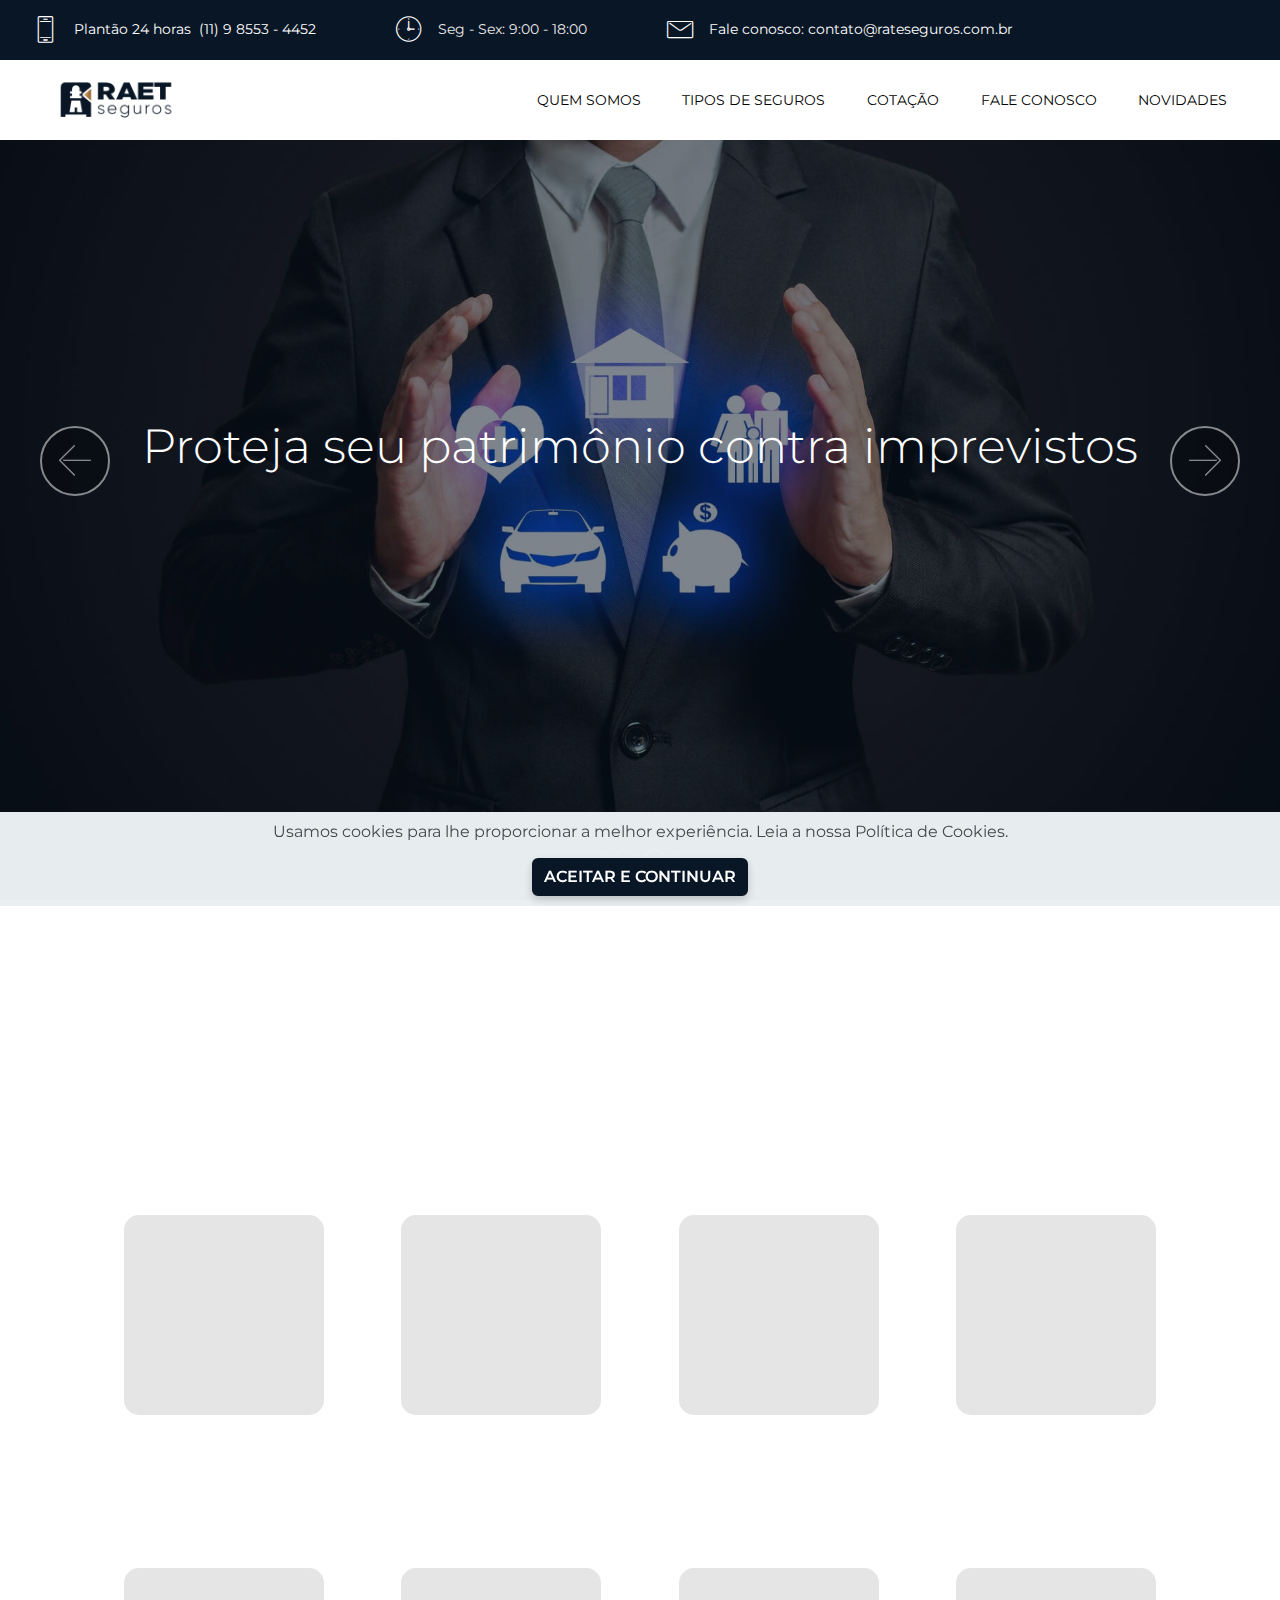
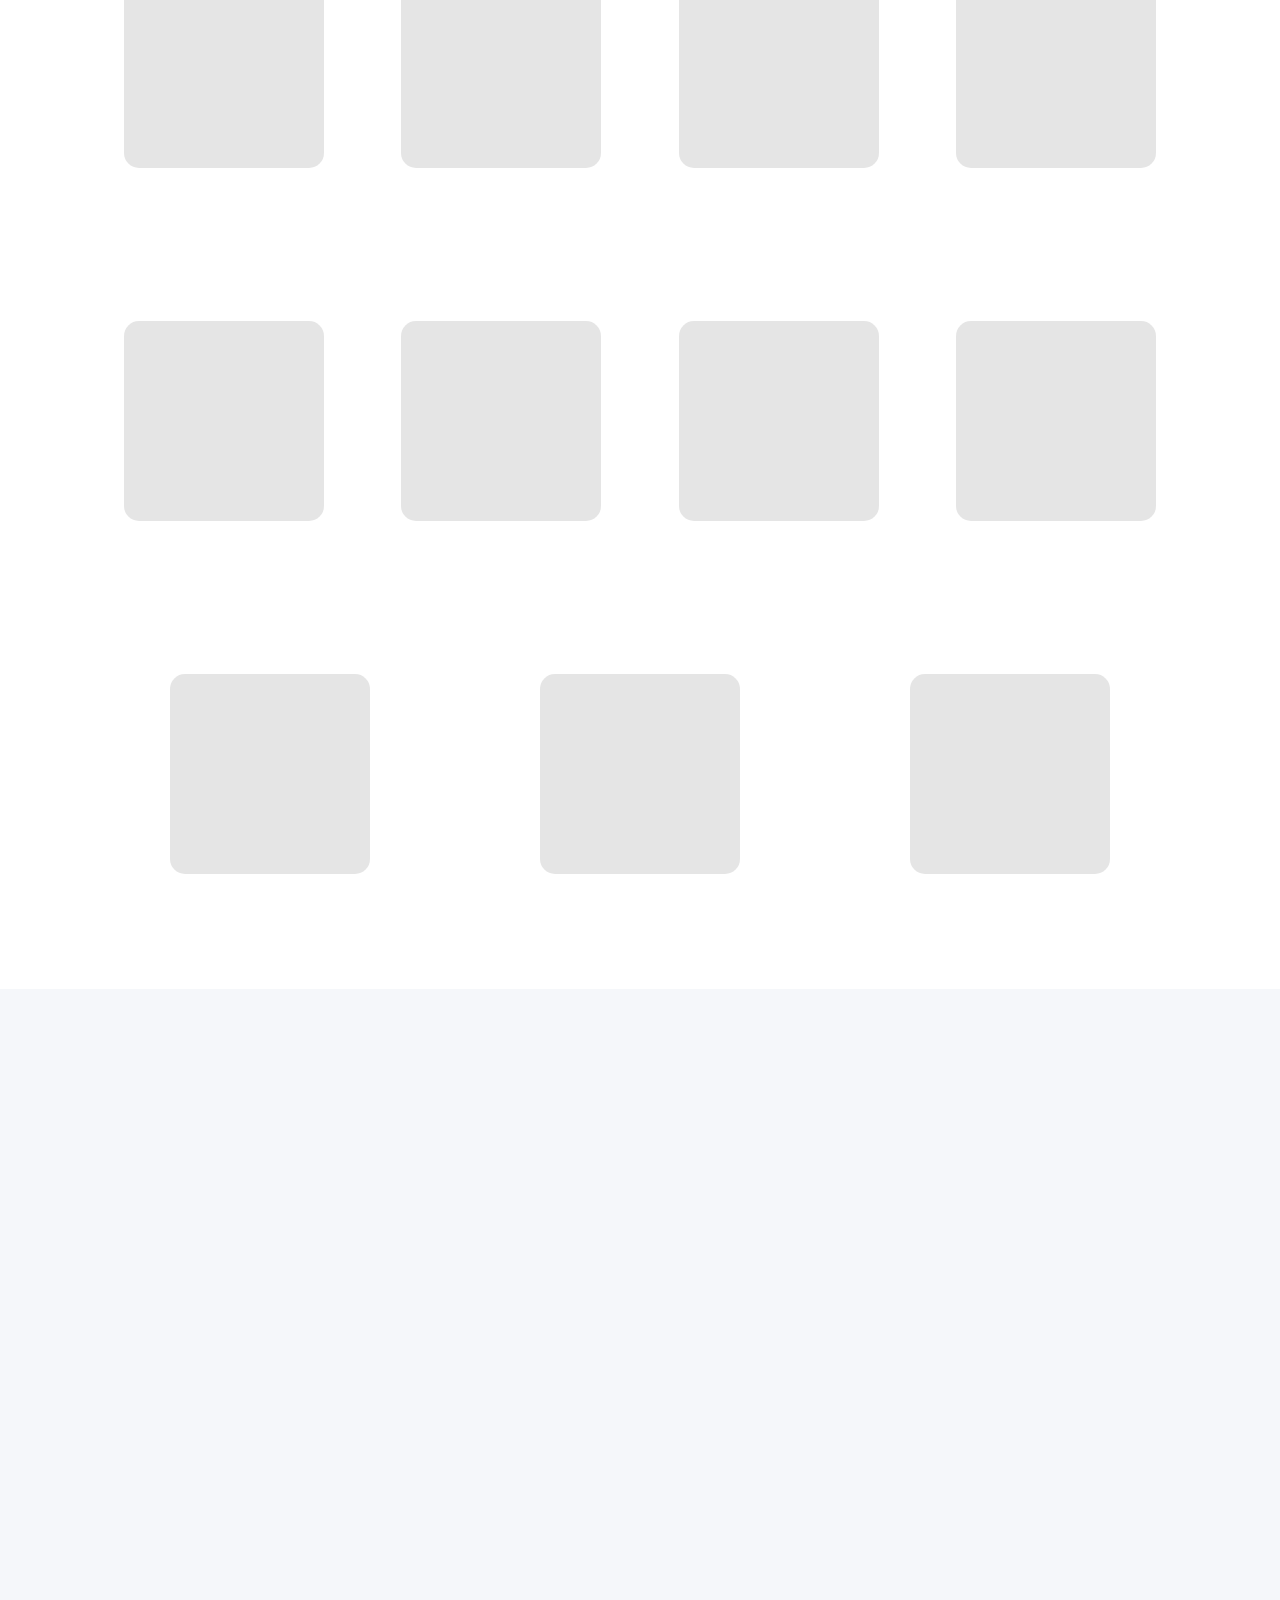
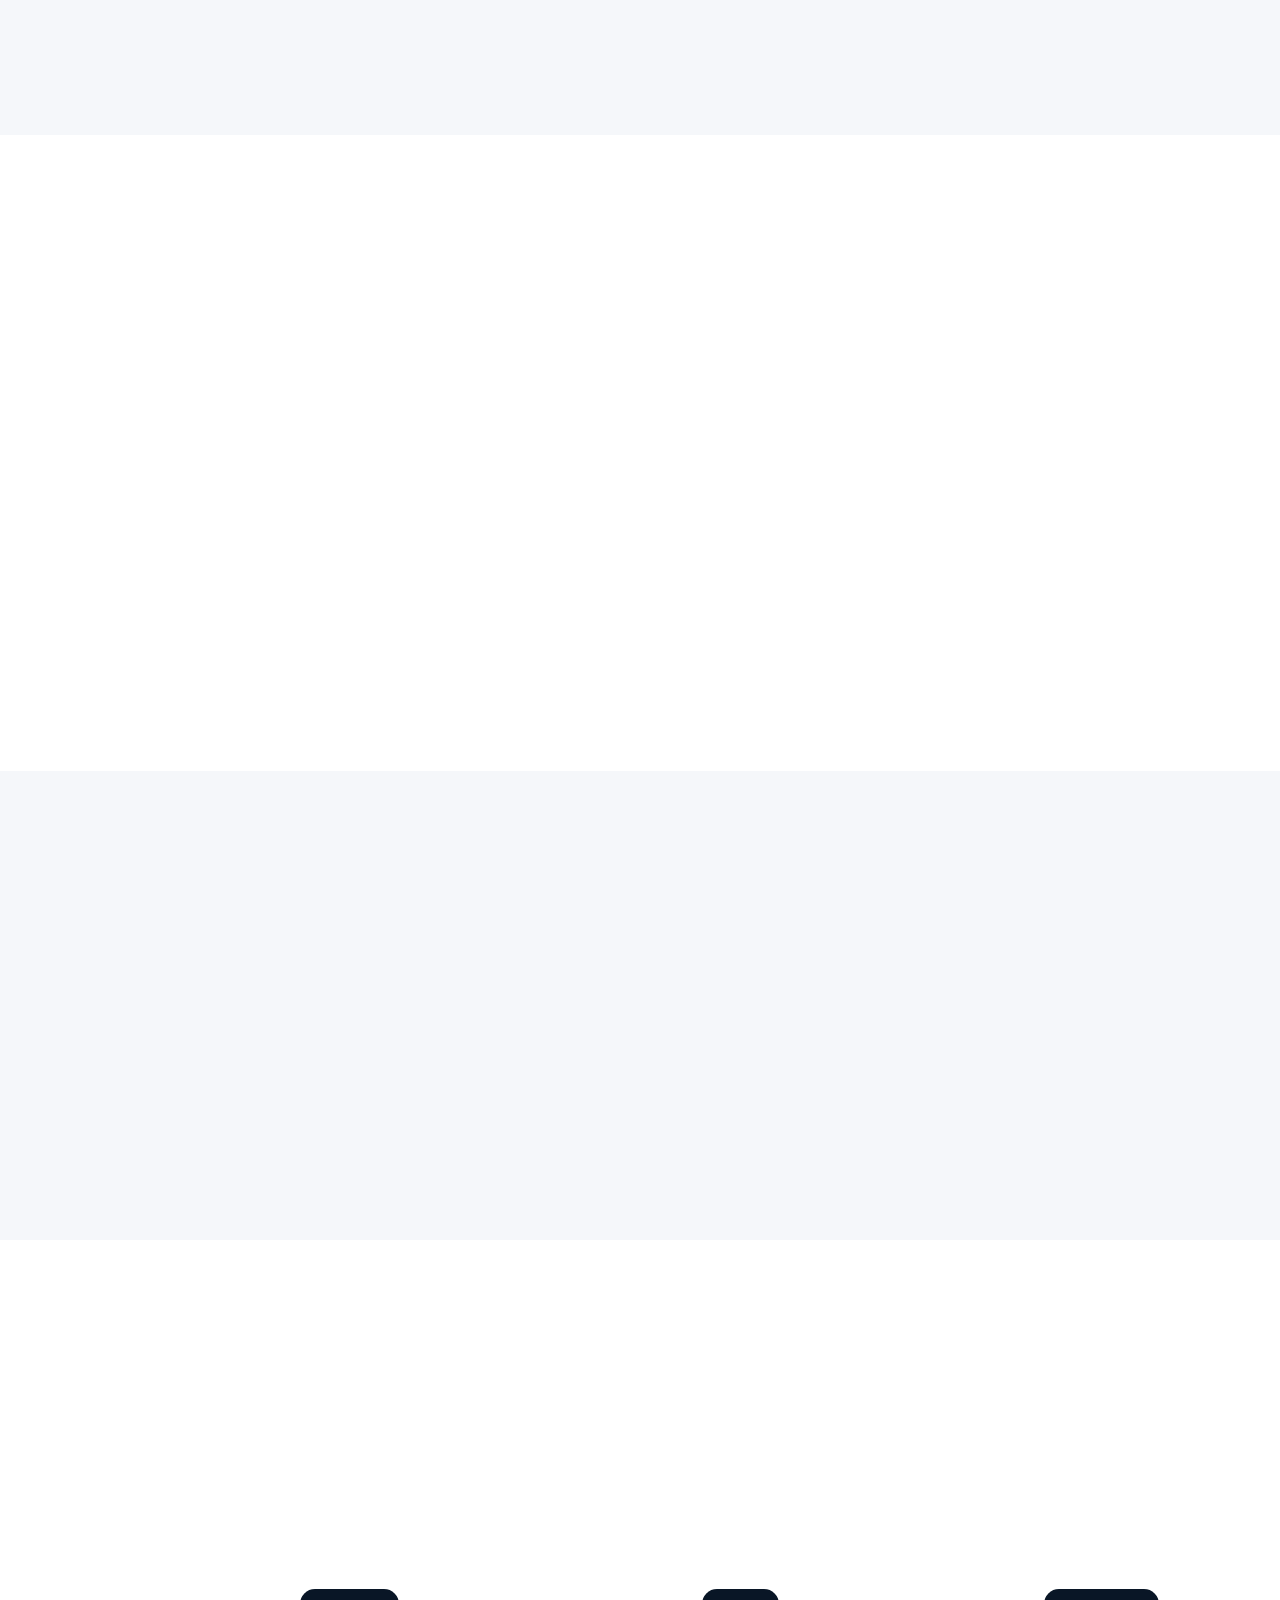
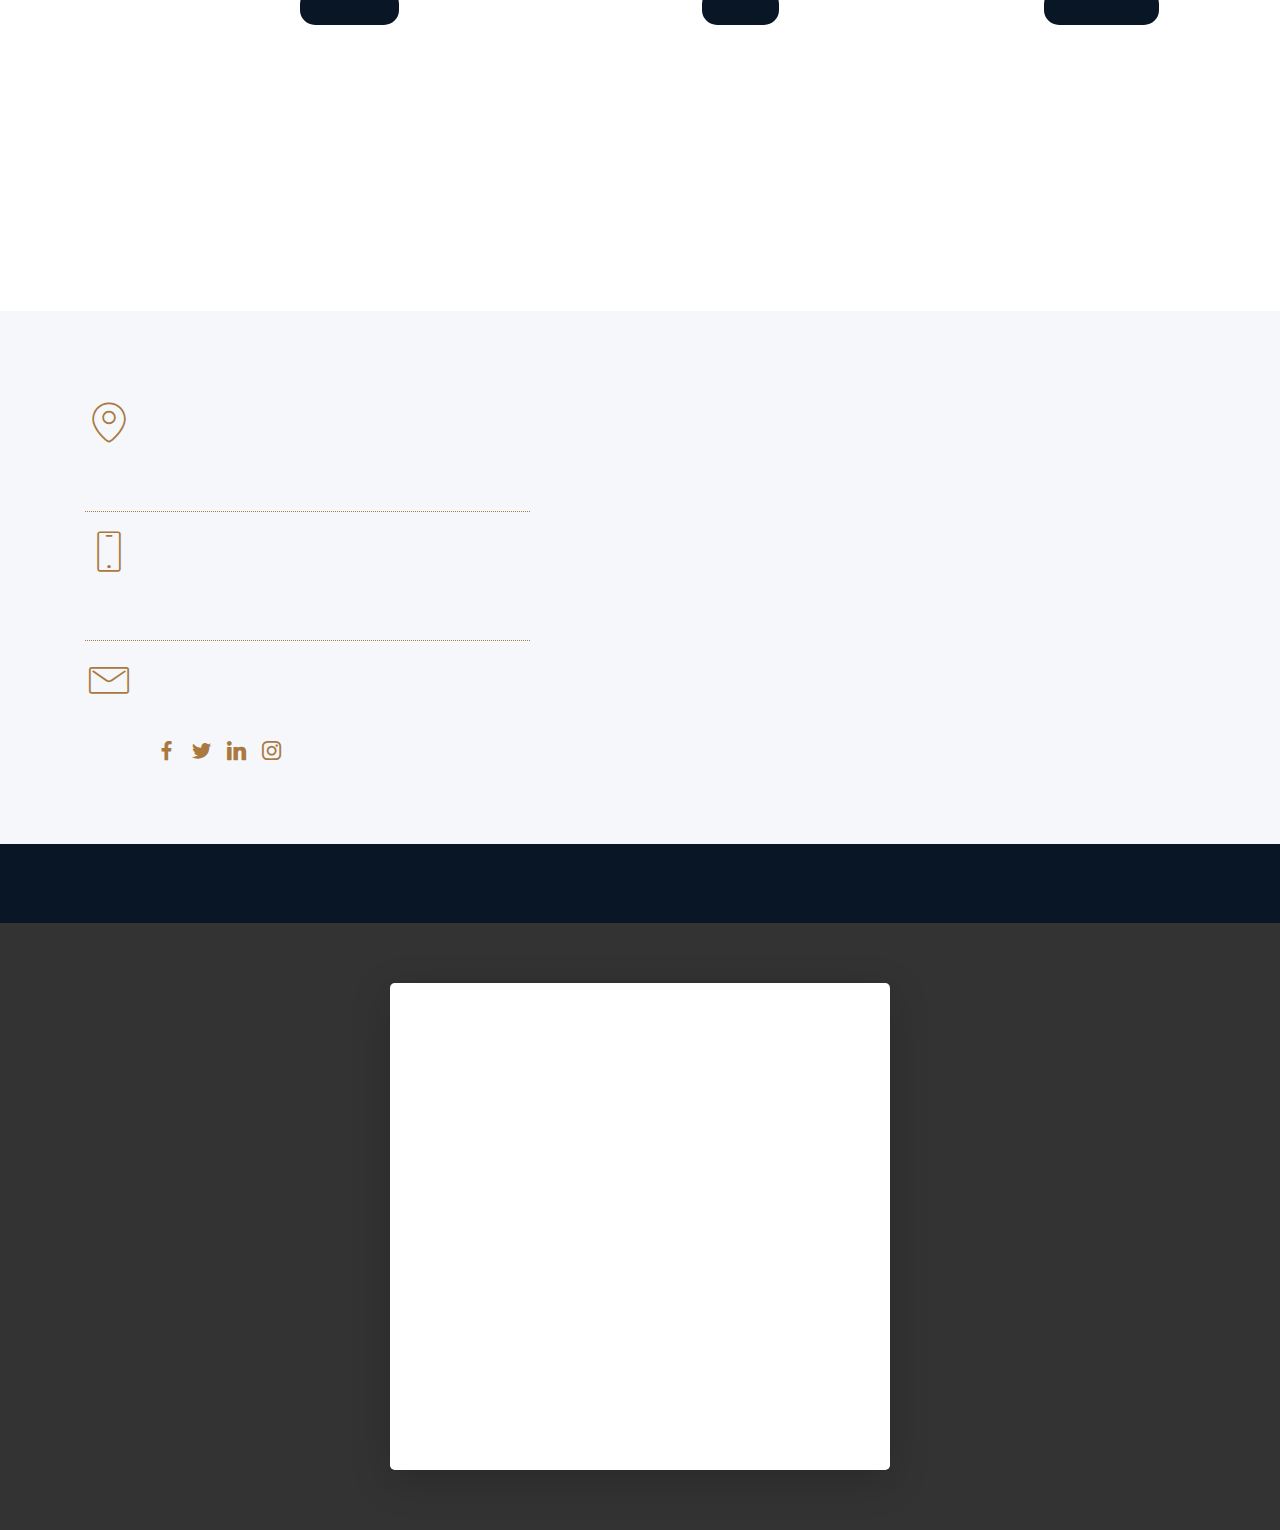
==== index.html @ 2725e14b "create github pages" ====
<!DOCTYPE html>
<html  lang="pt_br">
<head>
  
  <meta charset="UTF-8">
  <meta http-equiv="X-UA-Compatible" content="IE=edge">
  
  <meta name="viewport" content="width=device-width, initial-scale=1, minimum-scale=1">
  <link rel="shortcut icon" href="assets/images/mbr-favicon.png" type="image/x-icon">
  <meta name="description" content="">
  
  
  <title>Home</title>
  <link rel="stylesheet" href="assets/web/assets/mobirise-icons2/mobirise2.css">
  <link rel="stylesheet" href="assets/web/assets/mobirise-icons/mobirise-icons.css">
  <link rel="stylesheet" href="assets/tether/tether.min.css">
  <link rel="stylesheet" href="assets/bootstrap/css/bootstrap.min.css">
  <link rel="stylesheet" href="assets/bootstrap/css/bootstrap-grid.min.css">
  <link rel="stylesheet" href="assets/bootstrap/css/bootstrap-reboot.min.css">
  <link rel="stylesheet" href="assets/web/assets/gdpr-plugin/gdpr-styles.css">
  <link rel="stylesheet" href="assets/animatecss/animate.min.css">
  <link rel="stylesheet" href="assets/formstyler/jquery.formstyler.css">
  <link rel="stylesheet" href="assets/formstyler/jquery.formstyler.theme.css">
  <link rel="stylesheet" href="assets/datepicker/jquery.datetimepicker.min.css">
  <link rel="stylesheet" href="assets/dropdown/css/style.css">
  <link rel="stylesheet" href="assets/socicon/css/styles.css">
  <link rel="stylesheet" href="assets/theme/css/style.css">
  <link rel="preload" href="https://fonts.googleapis.com/css?family=Montserrat:100,100i,200,200i,300,300i,400,400i,500,500i,600,600i,700,700i,800,800i,900,900i&display=swap" as="style" onload="this.onload=null;this.rel='stylesheet'">
  <noscript><link rel="stylesheet" href="https://fonts.googleapis.com/css?family=Montserrat:100,100i,200,200i,300,300i,400,400i,500,500i,600,600i,700,700i,800,800i,900,900i&display=swap"></noscript>
  <link rel="preload" as="style" href="assets/mobirise/css/mbr-additional.css"><link rel="stylesheet" href="assets/mobirise/css/mbr-additional.css" type="text/css">
  
  
  
  <style>
.cid-sv4l3yLL0l .card-img img {
    border-radius: 0px !important;
}
.cid-sv4l3yLL0l .card-img {
    background: url(https://www.portoseguro.com.br/NovoInstitucional/static_files/images/campanha-home-institucional/ico-ticket-ok.png) no-repeat 170px 10px rgba(204,204, 204, 0.5);
border-radius: 15px;
}
.cid-sv4IBp9JXp .card-img {
    background: url(https://www.portoseguro.com.br/NovoInstitucional/static_files/images/campanha-home-institucional/ico-ticket-ok.png) no-repeat 170px 10px rgba(204,204, 204, 0.5);
border-radius: 15px;
}
.cid-sv4IC03Inm .card-img{    background: url(https://www.portoseguro.com.br/NovoInstitucional/static_files/images/campanha-home-institucional/ico-ticket-ok.png) no-repeat 170px 10px rgba(204,204, 204, 0.5);
border-radius: 15px;}
.cid-sv4ICDjbbZ .card-img{    background: url(https://www.portoseguro.com.br/NovoInstitucional/static_files/images/campanha-home-institucional/ico-ticket-ok.png) no-repeat 170px 10px rgba(204,204, 204, 0.5);
border-radius: 15px;}
</style>
</head>
<body>
  
  <section class="extMenu2 menu cid-sv3IZfareM" once="menu" id="extMenu2-g">

    

    <nav class="navbar navbar-dropdown align-items-center navbar-fixed-top navbar-toggleable-sm">
        <div class="menu-content-top">



            <div class="menu-content-right">
                <div class="info-widget">
                    <span class="widget-icon mbr-iconfont mbri-mobile2" style="color: rgb(255, 255, 255); fill: rgb(255, 255, 255);"></span>
                    <div class="widget-content display-4">
                        <p class="widget-title mbr-fonts-style display-4"><a href="https://wa.me/5511985534452" class="text-white">Plantão 24 horas&nbsp; (11) 9 8553 - 4452</a></p>
                    </div>
                </div>
                <div class="info-widget">
                    <span class="widget-icon mbr-iconfont mbri-clock" style="color: rgb(255, 255, 255); fill: rgb(255, 255, 255);"></span>
                    <div class="widget-content display-4">
                        <p class="widget-title mbr-fonts-style display-4">Seg - Sex: 9:00 - 18:00</p>
                    </div>
                </div>
                <div class="info-widget">
                    <span class="widget-icon mbr-iconfont mbri-letter" style="color: rgb(255, 255, 255); fill: rgb(255, 255, 255);"></span>
                    <div class="widget-content mbr-fonts-style">
                        <p class="widget-title display-4"><a href="mailto:contato@rateseguros.com.br" class="text-white">Fale conosco: contato@rateseguros.com.br</a></p>
                    </div>
                </div>

                











            </div>
        </div>
        <div class="menu-bottom">


            <div class="menu-logo">
                <div class="navbar-brand">
                    <span class="navbar-logo">
                        <a href="index.html">
                            <img src="assets/images/logo-horizontal-150x80-128x68.png" alt="RAET" style="height: 4rem;">
                        </a>
                    </span>
                    
                </div>
            </div>



            <div class="collapse navbar-collapse" id="navbarSupportedContent">
                <ul class="navbar-nav nav-dropdown js-float-line nav-right" data-app-modern-menu="true"><li class="nav-item">
                        <a class="nav-link link mbr-black text-black text-primary display-4" href="index.html#header4-3">
                            QUEM SOMOS</a>
                    </li>
                    <li class="nav-item">
                        <a class="nav-link link mbr-black text-black text-primary display-4" href="index.html#title1-3" aria-expanded="false">TIPOS DE SEGUROS</a>
                        
                    </li>

                    <li class="nav-item">
                        <a class="nav-link link mbr-black text-black text-primary display-4" href="popup:#mbr-popup-i" aria-expanded="false" data-toggle="modal" data-target="#mbr-popup-i">COTAÇÃO<br></a>
                        
                    </li>

                    <li class="nav-item">
                        <a class="nav-link link mbr-black text-black text-primary display-4" href="index.html#form3-9">
                            FALE CONOSCO</a>
                    </li>
                    <li class="nav-item">
                        <a class="nav-link link mbr-black text-black text-primary display-4" href="blog.html">
                            NOVIDADES</a>
                    </li></ul>

                

            </div>
            <button class="navbar-toggler " type="button" data-toggle="collapse" data-target="#navbarSupportedContent" aria-controls="navbarSupportedContent" aria-expanded="false" aria-label="Toggle navigation">
                <div class="hamburger">
                    <span></span>
                    <span></span>
                    <span></span>
                    <span></span>
                </div>
            </button>







        </div>
    </nav>
</section>

<section class="slider1 agencym4_slider1 carousel slide cid-svTf8Mm8xb" data-interval="false" id="slider1-24">

	

	<div class="full-screen"><div class="mbr-slider slide carousel" data-keyboard="false" data-ride="false" data-interval="false" data-pause="false"><ol class="carousel-indicators"><li data-app-prevent-settings="" data-target="#slider1-24" data-slide-to="0"></li><li data-app-prevent-settings="" data-target="#slider1-24" data-slide-to="1"></li><li data-app-prevent-settings="" data-target="#slider1-24" class=" active" data-slide-to="2"></li><li data-app-prevent-settings="" data-target="#slider1-24" data-slide-to="3"></li></ol><div class="carousel-inner" role="listbox"><div class="carousel-item slider-fullscreen-image" data-bg-video-slide="false" style="background-image: url(assets/images/slide-1920x1280-1920x1280.jpg);"><div class="container container-slide"><div class="image_wrapper"><div class="mbr-overlay" style="background-color: rgb(9, 22, 38);"></div><img src="assets/images/slide-1920x1280-1920x1280.jpg" alt="" title=""><div class="carousel-caption justify-content-center"><div class="col-10 align-center"><h2 class="mbr-fonts-style display-1">RAET Seguros<div>A corretora de seguros em que você pode confiar</div></h2></div></div></div></div></div><div class="carousel-item slider-fullscreen-image" data-bg-video-slide="false" style="background-image: url(assets/images/slide1-1920x1280-1920x1280.jpg);"><div class="container container-slide"><div class="image_wrapper"><div class="mbr-overlay" style="background-color: rgb(9, 22, 38);"></div><img src="assets/images/slide1-1920x1280-1920x1280.jpg" alt="" title=""><div class="carousel-caption justify-content-center"><div class="col-10 align-center"><h2 class="mbr-fonts-style display-1">Viva a vida com intensidade e sem preocupações<div>Faça um seguro hoje mesmo!</div></h2></div></div></div></div></div><div class="carousel-item slider-fullscreen-image active" data-bg-video-slide="false" style="background-image: url(assets/images/design-sem-nome-1-1920x1280.jpg);"><div class="container container-slide"><div class="image_wrapper"><div class="mbr-overlay" style="background-color: rgb(9, 22, 38);"></div><img src="assets/images/design-sem-nome-1-1920x1280.jpg" alt="" title=""><div class="carousel-caption justify-content-center"><div class="col-10 align-center"><h2 class="mbr-fonts-style display-1">Proteja seu patrimônio contra imprevistos</h2></div></div></div></div></div><div class="carousel-item slider-fullscreen-image" data-bg-video-slide="false" style="background-image: url(assets/images/slide3-1920x1280-1920x1280.jpg);"><div class="container container-slide"><div class="image_wrapper"><div class="mbr-overlay" style="background-color: rgb(9, 22, 38);"></div><img src="assets/images/slide3-1920x1280-1920x1280.jpg" alt="" title=""><div class="carousel-caption justify-content-center"><div class="col-10 align-center"><h2 class="mbr-fonts-style display-1">Fazer um seguro é pensar no futuro de quem mais amamos</h2></div></div></div></div></div></div><a data-app-prevent-settings="" class="carousel-control carousel-control-prev" role="button" data-slide="prev" href="#slider1-24"><span aria-hidden="true" class="mbri-left mbr-iconfont"></span><span class="sr-only">Previous</span></a><a data-app-prevent-settings="" class="carousel-control carousel-control-next" role="button" data-slide="next" href="#slider1-24"><span aria-hidden="true" class="mbri-right mbr-iconfont"></span><span class="sr-only">Next</span></a></div></div>

</section>

<section class="title1 medicalm4_title1 cid-sv3Gj6wICe" id="title1-3">

	

	

	<div class="container align-center">
		<div class="row">
			<div class="col-lg-12 col-md-12">
				<div class="wrap d-flex flex-column align-items-center">
					
					<h1 class="mbr-section-title align-center mbr-fonts-style display-5">Custa menos do que você pensa e protege mais do que você imagina!</h1>
					<p class="mbr-text align-center pt-4 mbr-fonts-style display-7">Somos especialistas em proteger seu patrimônio contra imprevistos, cuidado de quem você ama, <br>nos momentos mais difíceis.
<br>Na RAET, seu seguro não será feito por uma máquina, <br>mas por alguém que ouvirá suas necessidades e construirá uma solução adequada à sua realidade.&nbsp;<br></p>
					<div class="buttons-wrap w-100 mt-4">
						
					</div>
				</div>
			</div>
		</div>
	</div>
</section>

<section class="features10 medicalm4_features10 cid-sv4l3yLL0l" id="features10-j">

    

    

    <div class="container">
        

        
        
        <div class="media-container-row mt-5">

            <div class="card p-3 col-12 col-md-6 col-lg-3">
                <div class="card-wrapper">
                    <div class="card-img">
                        <a href="produto.html" target="_blank"><img src="assets/images/automovel-fd-transparente-400x267.png" alt="Produto"></a>
                        

                    </div>
                    <div class="card-box">
                        <h4 class="card-title mbr-fonts-style mbr-bold display-7"><a href="produto.html" class="text-primary" target="_blank"><strong>AUTOMÓVEL</strong></a></h4>
                        
                    </div>
                </div>
            </div>

            <div class="card p-3 col-12 col-md-6 col-lg-3">
                <div class="card-wrapper">
                    <div class="card-img">
                        <a href="produto.html" target="_blank"><img src="assets/images/icones-raet-site-residencial-400x267.png" alt="Produto"></a>
                        
                    </div>
                    <div class="card-box ">
                        <h4 class="card-title mbr-fonts-style mbr-bold display-7"><a href="produto.html" class="text-primary" target="_blank"><strong>RESIDENCIAL</strong></a></h4>
                        
                    </div>
                </div>
            </div>

            <div class="card p-3 col-12 col-md-6 col-lg-3">
                <div class="card-wrapper">
                    <div class="card-img">
                        <a href="produto.html" target="_blank"><img src="assets/images/icones-raet-site-condomonio-400x267.png" alt="Produto"></a>
                        
                    </div>
                    <div class="card-box">
                        <h4 class="card-title mbr-fonts-style mbr-bold display-7"><a href="produto.html" class="text-primary" target="_blank"><strong>CONDOMÍNIO</strong></a></h4>
                        
                    </div>
                </div>
            </div>

            <div class="card p-3 col-12 col-md-6 col-lg-3">
                <div class="card-wrapper">
                    <div class="card-img">
                        <a href="produto.html" target="_blank"><img src="assets/images/icones-raet-site-empresarial-400x267.png" alt="Produto"></a>
                        
                    </div>
                    <div class="card-box">
                        <h4 class="card-title mbr-fonts-style mbr-bold display-7"><a href="produto.html" class="text-primary" target="_blank"><strong>EMPRESARIAL</strong></a></h4>
                        
                    </div>
                </div>
            </div>
        </div>
    </div>
</section>

<section class="features10 medicalm4_features10 cid-sv4IBp9JXp" id="features10-1i">

    

    

    <div class="container">
        

        
        
        <div class="media-container-row mt-5">

            <div class="card p-3 col-12 col-md-6 col-lg-3">
                <div class="card-wrapper">
                    <div class="card-img">
                        <a href="produto.html" target="_blank"><img src="assets/images/icones-raet-site-nutico-400x267.png" alt="Produto"></a>
                        

                    </div>
                    <div class="card-box">
                        <h4 class="card-title mbr-fonts-style mbr-bold display-7"><a href="produto.html" class="text-primary" target="_blank"><strong>NÁUTICO</strong></a></h4>
                        
                    </div>
                </div>
            </div>

            <div class="card p-3 col-12 col-md-6 col-lg-3">
                <div class="card-wrapper">
                    <div class="card-img">
                        <a href="produto.html" target="_blank"><img src="assets/images/icones-raet-site-vida-400x267.png" alt="Produto"></a>
                        
                    </div>
                    <div class="card-box ">
                        <h4 class="card-title mbr-fonts-style mbr-bold display-7"><a href="produto.html" class="text-primary" target="_blank"><strong>VIDA</strong></a></h4>
                        
                    </div>
                </div>
            </div>

            <div class="card p-3 col-12 col-md-6 col-lg-3">
                <div class="card-wrapper">
                    <div class="card-img">
                        <a href="produto.html" target="_blank"><img src="assets/images/icones-raet-site-saude-400x267.png" alt="Produto"></a>
                        
                    </div>
                    <div class="card-box">
                        <h4 class="card-title mbr-fonts-style mbr-bold display-7"><a href="produto.html" class="text-primary" target="_blank"><strong>SAÚDE</strong></a></h4>
                        
                    </div>
                </div>
            </div>

            <div class="card p-3 col-12 col-md-6 col-lg-3">
                <div class="card-wrapper">
                    <div class="card-img">
                        <a href="produto.html" target="_blank"><img src="assets/images/icones-raet-site-fiana-locatocia-400x267.png" alt="Produto"></a>
                        
                    </div>
                    <div class="card-box">
                        <h4 class="card-title mbr-fonts-style mbr-bold display-7"><a href="produto.html" class="text-primary" target="_blank"><strong>FIANÇA LOCATÍCIA</strong></a></h4>
                        
                    </div>
                </div>
            </div>
        </div>
    </div>
</section>

<section class="features10 medicalm4_features10 cid-sv4IC03Inm" id="features10-1j">

    

    

    <div class="container">
        

        
        
        <div class="media-container-row mt-5">

            <div class="card p-3 col-12 col-md-6 col-lg-3">
                <div class="card-wrapper">
                    <div class="card-img">
                        <a href="produto.html" target="_blank"><img src="assets/images/icones-raet-site-rc-profissional-400x267.png" alt="Produto"></a>
                        

                    </div>
                    <div class="card-box">
                        <h4 class="card-title mbr-fonts-style mbr-bold display-7"><a href="produto.html" class="text-primary" target="_blank"><strong>RC PROFISSIONAL</strong></a></h4>
                        
                    </div>
                </div>
            </div>

            <div class="card p-3 col-12 col-md-6 col-lg-3">
                <div class="card-wrapper">
                    <div class="card-img">
                        <a href="produto.html" target="_blank"><img src="assets/images/icones-raet-site-pet-400x267.png" alt="Produto"></a>
                        
                    </div>
                    <div class="card-box ">
                        <h4 class="card-title mbr-fonts-style mbr-bold display-7"><a href="produto.html" class="text-primary" target="_blank"><strong>PET</strong></a></h4>
                        
                    </div>
                </div>
            </div>

            <div class="card p-3 col-12 col-md-6 col-lg-3">
                <div class="card-wrapper">
                    <div class="card-img">
                        <a href="produto.html" target="_blank"><img src="assets/images/icones-raet-site-previdncia-privada-400x267.png" alt="Produto"></a>
                        
                    </div>
                    <div class="card-box">
                        <h4 class="card-title mbr-fonts-style mbr-bold display-7"><a href="produto.html" class="text-primary" target="_blank"><strong>PREVIDÊNCIA PRIVADA</strong></a></h4>
                        
                    </div>
                </div>
            </div>

            <div class="card p-3 col-12 col-md-6 col-lg-3">
                <div class="card-wrapper">
                    <div class="card-img">
                        <a href="produto.html" target="_blank"><img src="assets/images/icones-raet-site-equipamentos-400x267.png" alt="Produto"></a>
                        
                    </div>
                    <div class="card-box">
                        <h4 class="card-title mbr-fonts-style mbr-bold display-7"><a href="produto.html" class="text-primary" target="_blank"><strong>EQUIPAMENTOS</strong></a></h4>
                        
                    </div>
                </div>
            </div>
        </div>
    </div>
</section>

<section class="features10 medicalm4_features10 cid-sv4ICDjbbZ" id="features10-1k">

    

    

    <div class="container">
        

        
        
        <div class="media-container-row mt-5">

            <div class="card p-3 col-12 col-md-6 col-lg-4">
                <div class="card-wrapper">
                    <div class="card-img">
                        <a href="produto.html" target="_blank"><img src="assets/images/icones-raet-site-protecao-financ-consorcio-400x267.png" alt="Produto"></a>
                        

                    </div>
                    <div class="card-box">
                        <h4 class="card-title mbr-fonts-style mbr-bold display-7"><a href="produto.html" class="text-primary" target="_blank"><strong>PROTEÇÃO FINANCEIRA CONSÓRCIO</strong></a></h4>
                        
                    </div>
                </div>
            </div>

            <div class="card p-3 col-12 col-md-6 col-lg-4">
                <div class="card-wrapper">
                    <div class="card-img">
                        <a href="produto.html" target="_blank"><img src="assets/images/icones-raet-site-protecao-financ-credito-financeiro-400x266.png" alt="Produto"></a>
                        
                    </div>
                    <div class="card-box ">
                        <h4 class="card-title mbr-fonts-style mbr-bold display-7"><a href="produto.html" class="text-primary"><strong>PROTEÇÃO FINANCEIRA&nbsp;</strong></a><br><a href="produto.html" class="text-primary"><strong>CRÉDITO FINANCEIRO</strong></a></h4>
                        
                    </div>
                </div>
            </div>

            <div class="card p-3 col-12 col-md-6 col-lg-4">
                <div class="card-wrapper">
                    <div class="card-img">
                        <a href="produto.html" target="_blank"><img src="assets/images/icones-raet-site-protecao-financ-financiamento-veiculo-400x266.png" alt="Produto"></a>
                        
                    </div>
                    <div class="card-box">
                        <h4 class="card-title mbr-fonts-style mbr-bold display-7"><a href="produto.html" class="text-primary" target="_blank"><strong>PROTEÇÃO FINANCEIRA FINANCIAMENTO DE VEÍCULO</strong></a></h4>
                        
                    </div>
                </div>
            </div>

            
        </div>
    </div>
</section>

<section class="header04 cid-rSb9WTfBCL" id="header4-3">

    

    
    <div class="container-fluid">
        <div class="row align-items-center content-row">
            <div class="col-lg-6 wrap-block">
                <div class="contents">
                    
                    <h1 class="mbr-section-title mbr-fonts-style mbr-bold display-2">Quem Somos</h1>
                    
                    <h4 class="mbr-section-text mbr-fonts-style mbr-light display-4">A <strong>RAET</strong> foi criada por profissionais capacitados em com larga experiência no mercado de seguros, com o objetivo de levar soluções personalizadas aos seus clientes, humanizando o atendimento e adequando os investimentos às necessidades de cada um.
<div>Ao longo do tempo, construímos fortes parcerias com algumas das empresas de seguros mais conceituadas do país e do mundo, fazendo uso de toda tecnologia disponível para trazer à você e sua família, as melhores opções em proteção financeira e patrimonial.
</div><div>Nosso diferencial está em proporcionar um atendimento feito de pessoas para pessoas, ouvindo cada detalhe, com carinho e atenção, para que a solução encontrada esteja não só de acordo com suas necessidades, como também, com sua realidade financeira.
</div><div>Ao término de nossa consultoria, você perceberá que proteger seu patrimônio com um seguro custa muito menos do que você imagina e protege a todos que você ama contra qualquer imprevisto.
</div><div>Priorizar as necessidades REAIS de nossos clientes e proporcionar PROTEÇÃO efetiva ao seu patrimônio é a nossa prioridade e o que nos motiva a seguir em frente.
</div><div><br></div></h4>
                </div>
                
            </div>
            <div class="col-lg-6 photo-split">
                
                
                
                <div class="image-wrap">
                    <img src="assets/images/quem-somos-1920x1280-1525x1017.jpg" alt="">
                </div>
            </div>
        </div>
    </div>
</section>

<section class="title1 medicalm4_title1 cid-sv3H4N2Hz2" id="title1-4">

	

	

	<div class="container align-center">
		<div class="row">
			<div class="col-lg-12 col-md-12">
				<div class="wrap d-flex flex-column align-items-center">
					
					<h1 class="mbr-section-title align-center mbr-fonts-style display-2">Seguradoras parceiras</h1>
					
					<div class="buttons-wrap w-100 mt-4">
						
					</div>
				</div>
			</div>
		</div>
	</div>
</section>

<section class="extClients cid-rSbcrxkFw2" id="clients1-a">
    <!-- Block parameters controls (Blue "Gear" panel) -->
    
    <!-- End block parameters -->
    <div class="container-fluid">
        <div class="row justify-content-space-between">
            <div class="col-md-12">
                
            </div>
            <div class="col-lg-1 col-md-3 card">
                <img src="assets/images/liberty-200x200.jpg" alt="">
            </div>
            <div class="col-lg-1 col-md-3 card">
                <img src="assets/images/allianz-200x200.jpg" alt="">
            </div>
            <div class="col-lg-1 col-md-3 card">
                <img src="assets/images/portoseguro-200x200.jpg" alt="">
            </div>
            <div class="col-lg-1 col-md-3 card">
                <img src="assets/images/azul-200x200.jpg" alt="">
            </div>
            <div class="col-lg-1 col-md-3 card">
                <img src="assets/images/tokiomarine-200x200.jpg" alt="">
            </div>
            
            
            
        </div>
    </div>
</section>

<section class="extClients cid-svMCiLW51P" id="clients1-1v">
    <!-- Block parameters controls (Blue "Gear" panel) -->
    
    <!-- End block parameters -->
    <div class="container-fluid">
        <div class="row justify-content-space-between">
            <div class="col-md-12">
                
            </div>
            <div class="col-lg-1 col-md-3 card">
                <img src="assets/images/mapfre-200x200.jpg" alt="">
            </div>
            <div class="col-lg-1 col-md-3 card">
                <img src="assets/images/suhai-200x200.jpg" alt="">
            </div>
            <div class="col-lg-1 col-md-3 card">
                <img src="assets/images/sulamerica-200x200.jpg" alt="">
            </div>
            <div class="col-lg-1 col-md-3 card">
                <img src="assets/images/sompo-200x200.jpg" alt="">
            </div>
            <div class="col-lg-1 col-md-3 card">
                <img src="assets/images/zurich-200x200.jpg" alt="">
            </div>
            
            
            
        </div>
    </div>
</section>

<section class="extClients cid-svMCOwW8ET" id="clients1-1w">
    <!-- Block parameters controls (Blue "Gear" panel) -->
    
    <!-- End block parameters -->
    <div class="container-fluid">
        <div class="row justify-content-space-between">
            <div class="col-md-12">
                
            </div>
            <div class="col-lg-1 col-md-3 card">
                <img src="assets/images/axa-200x200.jpg" alt="">
            </div>
            <div class="col-lg-1 col-md-3 card">
                <img src="assets/images/hdi-200x200.jpg" alt="">
            </div>
            <div class="col-lg-1 col-md-3 card">
                <img src="assets/images/aliro-200x200.jpg" alt="">
            </div>
            
            
            
            
            
        </div>
    </div>
</section>

<section class="title1 medicalm4_title1 cid-sv3H7l5aNF" id="title1-5">

	

	

	<div class="container align-center">
		<div class="row">
			<div class="col-lg-12 col-md-12">
				<div class="wrap d-flex flex-column align-items-center">
					
					<h1 class="mbr-section-title align-center mbr-fonts-style display-2">
						Depoimentos
					</h1>
					
					<div class="buttons-wrap w-100 mt-4">
						
					</div>
				</div>
			</div>
		</div>
	</div>
</section>

<section class="carousel slide testimonials-slider testimonials2 cid-rSbcqgTAt1" id="testimonials2-9">

    

    

    <div class="container text-center">
        <div class="carousel slide" data-ride="carousel" role="listbox">
            <div class="carousel-inner">
                
                
                
                
            <div class="carousel-item">
                    <div class="col-md-12 col-lg-12">
                        <div class="author-box pb-4">
                            <div class="img-box">
                                <img class="face" src="assets/images/face1.jpg" alt="">
                            </div>
                        </div>
                        
                        <p class="mbr-text mbr-regular align-center mbr-fonts-style box display-5">
                            Lorem ipsum dolor sit amet, conse ctetuer adipiscing elit, sed diam nonum nibhie euismod.
                            Facilisis
                            at vero eros et accumsan et iusto odio dignissim.</p>
                        <div class="author mbr-m-auto box">
                            <h3 class="mbr-bold pb-2 mbr-fonts-style display-7">Roger Chapman</h3>
                            <h4 class="mbr-semibold mbr-fonts-style display-4">WELDER &amp; sweet-tooth</h4>
                        </div>
                    </div>
                </div><div class="carousel-item">
                    <div class="col-md-12 col-lg-12">
                        <div class="author-box pb-4">
                            <div class="img-box">
                                <img class="face" src="assets/images/face2.jpg" alt="">
                            </div>
                        </div>
                        
                        <p class="mbr-text mbr-regular align-center mbr-fonts-style box display-5">
                            Lorem ipsum dolor sit amet, conse ctetuer adipiscing elit, sed diam nonum nibhie euismod.
                            Facilisis
                            at vero eros et accumsan et iusto odio dignissim.</p>
                        <div class="author mbr-m-auto box">
                            <h3 class="mbr-bold pb-2 mbr-fonts-style display-7">Ophelia Jackson</h3>
                            <h4 class="mbr-semibold mbr-fonts-style display-4">DIGITAL X-RAYS</h4>
                        </div>
                    </div>
                </div><div class="carousel-item">
                    <div class="col-md-12 col-lg-12">
                        <div class="author-box pb-4">
                            <div class="img-box">
                                <img class="face" src="assets/images/face3.jpg" alt="">
                            </div>
                        </div>
                        
                        <p class="mbr-text mbr-regular align-center mbr-fonts-style box display-5">
                            Lorem ipsum dolor sit amet, conse ctetuer adipiscing elit, sed diam nonum nibhie euismod.
                            Facilisis
                            at vero eros et accumsan et iusto odio dignissim.</p>
                        <div class="author mbr-m-auto box">
                            <h3 class="mbr-bold pb-2 mbr-fonts-style display-7">Joshua Peters</h3>
                            <h4 class="mbr-semibold mbr-fonts-style display-4">ROOT CANALS</h4>
                        </div>
                    </div>
                </div><div class="carousel-item">
                    <div class="col-md-12 col-lg-12">
                        <div class="author-box pb-4">
                            <div class="img-box">
                                <img class="face" src="assets/images/face4.jpg" alt="">
                            </div>
                        </div>
                        
                        <p class="mbr-text mbr-regular align-center mbr-fonts-style box display-5">
                            Lorem ipsum dolor sit amet, conse ctetuer adipiscing elit, sed diam nonum nibhie euismod.
                            Facilisis
                            at vero eros et accumsan et iusto odio dignissim.</p>
                        <div class="author mbr-m-auto box">
                            <h3 class="mbr-bold pb-2 mbr-fonts-style display-7">Scot Harris</h3>
                            <h4 class="mbr-semibold mbr-fonts-style display-4">GUM DISEASE</h4>
                        </div>
                    </div>
                </div></div>
            <div class="carousel-controls">
                <a class="carousel-control-prev" role="button" data-slide="prev">
                    <span aria-hidden="true" class="mbri-arrow-prev mbr-iconfont"></span>
                    <span class="sr-only">Previous</span>
                </a>
                <a class="carousel-control-next" role="button" data-slide="next">
                    <span aria-hidden="true" class="mbri-arrow-next mbr-iconfont"></span>
                    <span class="sr-only">Next</span>
                </a>
            </div>
        </div>
    </div>
</section>

<section class="features2 medicalm4_features2 cid-sv3HcaKr0c" id="features2-6">

	

	

	<div class="container">
		<div class="contents">
			
			<h1 class="mbr-section-title mbr-fonts-style mbr-bold display-2">Notícias</h1>
			
		</div>
		<div class="row justify-content-center">
			<div class="card p-3 col-12 col-md-6 col-lg-4">
				<div class="card-wrapper">
					<div class="card-img">
						<a href="noticia.html"><img src="assets/images/03.jpg" alt="Notícia"></a>
						<div class="mbr-link-btn meta-category"><a class="btn btn-md btn-success-outline display-4" href="#">SAÚDE</a></div>
					</div>
					<div class="card-box align-left">
						<h5 class="card-subtitle align-left mbr-fonts-style mbr-semibold display-4">14 FEB,
							2025</h5>
						<h4 class="card-title align-left mbr-fonts-style display-5"><a href="noticia.html" class="text-primary"><strong>Primeira notícia</strong></a></h4>
						<p class="mbr-text align-left mbr-fonts-style display-4">Cras tempus consectetur
							venenatis.
							Quisque
							porttitor iaculis rutrum. Proin sed massa euismod, viverra lacus a, pellentesque nisi.
							Integer rutrum mi non est blandit rhoncus. Ut id enim est.</p>

						<div class="mbr-link-btn"><a class="btn btn-md btn-black-outline display-4" href="noticia.html"><span class="mbri-arrow-next mbr-iconfont mbr-iconfont-btn"></span>SAIBA MAIS</a></div>

					</div>
				</div>
			</div>

			<div class="card p-3 col-12 col-md-6 col-lg-4">
				<div class="card-wrapper">
					<div class="card-img">
						<a href="noticia.html"><img src="assets/images/04.jpg" alt="Notícia"></a>
						<div class="mbr-link-btn meta-category"><a class="btn btn-md btn-white-outline display-4" href="#">PET</a></div>
					</div>
					<div class="card-box align-left">
						<h5 class="card-subtitle align-left mbr-fonts-style mbr-semibold display-4">09 FEB,
							2025</h5>
						<h4 class="card-title align-left mbr-fonts-style display-5"><a href="noticia.html" class="text-primary"><strong>Segunda notícia</strong></a></h4>
						<p class="mbr-text align-left mbr-fonts-style display-4">Cras tempus consectetur
							venenatis.
							Quisque
							porttitor iaculis rutrum. Proin sed massa euismod, viverra lacus a, pellentesque nisi.
							Integer rutrum mi non est blandit rhoncus. Ut id enim est.</p>

						<div class="mbr-link-btn"><a class="btn btn-md btn-black-outline display-4" href="noticia.html"><span class="mbri-arrow-next mbr-iconfont mbr-iconfont-btn"></span>SAIBA MAIS</a></div>
					</div>
				</div>
			</div>

			<div class="card p-3 col-12 col-md-6 col-lg-4">
				<div class="card-wrapper">
					<div class="card-img">
						<a href="noticia.html"><img src="assets/images/07.jpg" alt="Notícia"></a>
						<div class="mbr-link-btn meta-category"><a class="btn btn-md btn-white-outline display-4" href="#">NáuTICO</a></div>
					</div>
					<div class="card-box align-left">
						<h5 class="card-subtitle align-left mbr-fonts-style mbr-semibold display-4">08 FEB,
							2025</h5>
						<h4 class="card-title align-left mbr-fonts-style display-5">
							<a href="noticia.html" class="text-primary"><strong>Terceira notícia</strong></a></h4>
						<p class="mbr-text align-left mbr-fonts-style display-4">Cras tempus consectetur
							venenatis.
							Quisque
							porttitor iaculis rutrum. Proin sed massa euismod, viverra lacus a, pellentesque nisi.
							Integer rutrum mi non est blandit rhoncus. Ut id enim est.</p>

						<div class="mbr-link-btn"><a class="btn btn-md btn-black-outline display-4" href="noticia.html"><span class="mbri-arrow-next mbr-iconfont mbr-iconfont-btn"></span>SAIBA MAIS</a></div>
					</div>
				</div>
			</div>

			
		</div>
	</div>
</section>

<section class="form3 medicalm4_form3 cid-sv3HS1D2pg" id="form3-9">
    
    
    <div class="container">
        <div class="row">
            <div class="col-md-7 col-lg-5 mb-5 text-content">
                <h3 class="content-title mbr-fonts-style align-left mbr-bold display-2">Venha nos visitar</h3>
                
                <div class="list-block">
                    <div class="card-img pb-3">
                        <span class="mbr-iconfont mbri-pin" style="color: rgb(169, 121, 63); fill: rgb(169, 121, 63);"></span>
                    </div>
                    <h4 class="list-item-title mbr-fonts-style mbr-bold display-7">Localização</h4>
                    <p class="list-item-text mbr-fonts-style display-4">Av. Regente Feijó, 944, Conj. 1604-A<br>V. Regente Feijó - São Paulo</p>
                </div>
                <div class="list-block">
                    <div class="card-img pb-3">
                        <span class="mbr-iconfont mbri-mobile" style="color: rgb(169, 121, 63); fill: rgb(169, 121, 63);"></span>
                    </div>
                    <h4 class="list-item-title mbr-fonts-style mbr-bold display-7">Ligue para nós</h4>
                    <p class="list-item-text mbr-fonts-style display-4">Atendimento das 09:00 às 18:00<br>(11) 9 8452 - 1608</p>
                </div>
                <div class="list-block last">
                    <div class="card-img pb-3">
                        <span class="mbr-iconfont mbri-letter" style="color: rgb(169, 121, 63); fill: rgb(169, 121, 63);"></span>
                    </div>
                    <h4 class="list-item-title mbr-fonts-style mbr-bold display-7">Email</h4>
                    <p class="list-item-text mbr-fonts-style display-4">contato@raetseguros.com.br</p>
                </div>
                <div class="social">
                    <span class="mbr-iconfont mbr-iconfont-social socicon-facebook socicon"></span>
                    <span class="mbr-iconfont mbr-iconfont-social socicon-twitter socicon"></span>
                    <span class="mbr-iconfont mbr-iconfont-social socicon-linkedin socicon"></span>
                    <span class="mbr-iconfont mbr-iconfont-social socicon-instagram socicon"></span>
                </div>
            </div>
            <div class="col-lg-6 mx-auto mbr-form" data-form-type="formoid">
<!--Formbuilder Form-->
<form action="https://mobirise.eu/" method="POST" class="mbr-form form-with-styler" data-form-title="Form Name"><input type="hidden" name="email" data-form-email="true" value="gEkv1CUr6001VjGtBwesHsx5N91clBrhsR2fiM0RN90/WNqtvW3kyPuejmpk2+o4IziRgQOB8JrFRZC+/laWgX5qm9t0Vc7Ll1Ac6HJ3TqQ5UKOZ5Rs3wdC81CnGRWLt.G3YwsyorSyuV2GLwPw9rO8CcyhtfVAcSmZ3nSe0CZtfnPpa0QxT312zZzOlQYjIcRDCl3nqFii9hRNfJ/R2Y1CdMsyCpgfrRjYJylaFflT1finrdPbCsWcqefZJchMOV">
<div class="form-row">
<div hidden="hidden" data-form-alert="" class="alert alert-success col-12">Recebemos a sua mensagem.</div>
<div hidden="hidden" data-form-alert-danger="" class="alert alert-danger col-12">Oops...! Ocorreu um problema, tente novamente!</div>
</div>
<div class="dragArea form-row">
<div class="col-lg-12">

</div>
<div class="col-lg-12">
<h2 class="content-title mbr-fonts-style align-left mbr-bold display-2"><span>Fale com a nossa equipe</span></h2>
</div>
<div class="col-lg-12">

</div>
<div data-for="first-name" class="col-lg-6 form-group">
<input type="text" name="first-name" placeholder="Nome *" data-form-field="first-name" class="form-control display-4" value="" id="first-name-form3-9">
</div>
<div data-for="phone" class="col-lg-6 form-group">
<input type="tel" name="phone" placeholder="Telefone *" pattern="*" data-form-field="phone" class="form-control display-4" value="" id="phone-form3-9">
</div>
<div data-for="email" class="col-lg-12 col-md-12 col-sm-12 form-group">
<input type="email" name="email" placeholder="Email *" data-form-field="email" class="form-control display-4" value="" id="email-form3-9">
</div>
<div class="col-lg-12 form-group" data-for="message">
<textarea name="message" placeholder="Message" data-form-field="message" class="form-control display-4" id="message-form3-9"></textarea>
</div>
<div class="col-lg-12 mbr-section-btn"><button type="submit" class="btn btn-form btn-secondary display-4">ENVIAR</button></div>
</div>
<span class="gdpr-block">
<label>
<span class="textGDPR display-7" style="color: #a7a7a7"><input type="checkbox" name="gdpr" id="gdpr-form3-9" required="">Ao continuar, você concorda com a nossa <br><a style="color: #091626; text-decoration: none;" href="politica-de-privacidade.html">Política de Privacidade</a>.</span>
</label>
</span></form><!--Formbuilder Form-->
</div>
        </div>
    </div>
</section>

<section class="footer2 cid-rSbcsFlJOV" id="footer2-e">

    

    

    <div class="container">

        <div class="row">
            <div class="col-sm-12">
                <p class="mbr-text links mbr-fonts-style display-4">RAET © 2021 | powered by <a href="https://www.redpillmkt.com.br" class="text-secondary" target="_blank">RedPill MKT</a> &amp; <a href="https://www.inouweb.com.br" class="text-secondary" target="_blank">inouWeb</a></p>
            </div>
        </div>
    </div>
</section>

<section class="popup-builder cid-sv3W4vq4Kl" id="mbr-popup-i">

    

    <div class="mbr-overlay" style="opacity: 0.8; background-color: rgb(0, 0, 0); inset: 0px; z-index: 0;">
    </div>

    <div class="modal mbr-popup" tabindex="-1" role="dialog" data-overlay-color="#000000" data-overlay-opacity="0.8" data-on-exit="true">
        <div class="modal-dialog" role="document">
            <div class="modal-content">
                <div class="modal-header">
                    <h5 class="modal-title mbr-fonts-style display-5">Faça uma cotação</h5>
                    <button type="button" class="close" data-dismiss="modal" aria-label="Close">
                        <svg version="1.1" xmlns="http://www.w3.org/2000/svg" width="24" height="24" viewBox="0 0 32 32" fill="currentColor">
                            <path d="M31.797 0.191c-0.264-0.256-0.686-0.25-0.942 0.015l-13.328 13.326c-0.598 0.581 0.342 1.543 0.942 0.942l13.328-13.326c0.27-0.262 0.27-0.695 0-0.957zM14.472 17.515c-0.264-0.256-0.686-0.25-0.942 0.015l-13.328 13.326c-0.613 0.595 0.34 1.562 0.942 0.942l13.328-13.326c0.27-0.262 0.27-0.695 0-0.957zM1.144 0.205c-0.584-0.587-1.544 0.336-0.942 0.942l30.654 30.651c0.613 0.625 1.563-0.325 0.942-0.942z"></path>
                        </svg>
                    </button>
                </div>

                <div class="modal-body">
                    

                    <div>
                        
                            

                            <div class="form-wrapper" data-form-type="formoid">
<!--Formbuilder Form-->
<form action="https://mobirise.eu/" method="POST" class="mbr-form form-with-styler" data-form-title="RAET - Formulário de Cotação"><input type="hidden" name="email" data-form-email="true" value="c7rw24jIlQmP17jP5zh5Dyj9+y0LE7ON9xRm9YDHMPx660UWKVJQJc2fmdt/Gp3dUYv+j861ct/HCcoNxGHYiTy078fsu81rRW/l9LDcxBEkrA3x6WQyAGfq+eZfbK2M.qrxr3mfF16Lqu2/WLnWcDwDr08Gf9Eg12OaxDqg5KJ3RQit2Ye9Gc9IOqbCKO6xylxuqodZ9hDShhuthS+B5D+f8LNyCZ2IgSfTOAFvIy0sSRuOcmTODDNy8pVkzXwVa">
<div class="">
<div hidden="hidden" data-form-alert="" class="alert alert-success col-12">Recebemos a sua mensagem.</div>
<div hidden="hidden" data-form-alert-danger="" class="alert alert-danger col-12">
</div>
</div>
<div class="dragArea">
<div class="col-lg-12 col-md-12 col-sm-12 form-group" data-for="text">
<input type="text" name="text" placeholder="Nome" data-form-field="text" class="form-control display-7" value="" id="text-mbr-popup-i">
</div>
<div class="col-lg-12 col-md-12 col-sm-12 form-group" style="" data-for="phone">
<input type="tel" name="phone" placeholder="Tel WhatsApp" data-form-field="phone" class="form-control display-7" pattern="[0-9]{3}-[0-9]{3}-[0-9]{4}" value="" id="phone-mbr-popup-i">
</div>
<div class="col form-group " data-for="email">
<input type="email" name="email" placeholder="Email" data-form-field="Email" required="required" class="form-control display-7" value="" id="email-mbr-popup-i">
</div>
<div class="col-lg-12 col-md-12 col-sm-12 form-group" data-for="Selecione um Serviço">
<select name="Selecione um Serviço" data-form-field="Selecione um Serviço" class="form-control display-7" id="Selecione um Serviço-mbr-popup-i">
<option value="AUTOMÓVEL">AUTOMÓVEL</option>
<option value="RESIDENCIAL">RESIDENCIAL</option>
<option value="CONDOMÍNIO">CONDOMÍNIO</option>
<option value="EMPRESARIAL">EMPRESARIAL</option>
<option value="NÁUTICO">NÁUTICO</option>
<option value="VIDA">VIDA</option>
<option value="SAÚDE">SAÚDE</option>
<option value="FIANÇA LOCATÍCIA">FIANÇA LOCATÍCIA</option>
<option value="PROFISSIONAL">PROFISSIONAL</option>
<option value="PET">PET</option>
<option value="PREVIDÊNCIA PRIVADA">PREVIDÊNCIA PRIVADA</option>
<option value="EQUIPAMENTOS">EQUIPAMENTOS</option>
<option value="PROTEÇÃO FINANCEIRA CONSÓRCIO">PROTEÇÃO FINANCEIRA CONSÓRCIO</option>
<option value="PROTEÇÃO FINANCEIRA CRÉDITO FINANCEIRO">PROTEÇÃO FINANCEIRA CRÉDITO FINANCEIRO</option>
<option value="PROTEÇÃO FINANCEIRA FINANCIAMENTO DE VEÍCULO">PROTEÇÃO FINANCEIRA FINANCIAMENTO DE VEÍCULO</option>
</select>
</div>
<div class="col-md-auto input-group-btn">
<button type="submit" class="btn btn-primary display-4">SOLICITAR COTAÇÃO</button>
</div>
</div>
<span class="gdpr-block">
<label>
<span class="textGDPR display-7" style="color: #a7a7a7"><input type="checkbox" name="gdpr" id="gdpr-mbr-popup-i" required="">Ao continuar, você concorda com a nossa <br><a style="color: #091626; text-decoration: none;" href="politica-de-privacidade.html">Política de Privacidade</a>.</span>
</label>
</span></form><!--Formbuilder Form-->
</div>
                        </div>
                    </div>

                    
                </div>
            </div>
        </div>

</section>


<script src="assets/web/assets/jquery/jquery.min.js"></script>
  <script src="assets/popper/popper.min.js"></script>
  <script src="assets/tether/tether.min.js"></script>
  <script src="assets/bootstrap/js/bootstrap.min.js"></script>
  <script src="assets/web/assets/cookies-alert-plugin/cookies-alert-core.js"></script>
  <script src="assets/web/assets/cookies-alert-plugin/cookies-alert-script.js"></script>
  <script src="assets/smoothscroll/smooth-scroll.js"></script>
  <script src="assets/viewportchecker/jquery.viewportchecker.js"></script>
  <script src="assets/ytplayer/jquery.mb.ytplayer.min.js"></script>
  <script src="assets/vimeoplayer/jquery.mb.vimeo_player.js"></script>
  <script src="assets/bootstrapcarouselswipe/bootstrap-carousel-swipe.js"></script>
  <script src="assets/mbr-testimonials-slider/mbr-testimonials-slider.js"></script>
  <script src="assets/formstyler/jquery.formstyler.js"></script>
  <script src="assets/formstyler/jquery.formstyler.min.js"></script>
  <script src="assets/datepicker/jquery.datetimepicker.full.js"></script>
  <script src="assets/dropdown/js/nav-dropdown.js"></script>
  <script src="assets/dropdown/js/navbar-dropdown.js"></script>
  <script src="assets/touchswipe/jquery.touch-swipe.min.js"></script>
  <script src="assets/theme/js/script.js"></script>
  <script src="assets/slidervideo/script.js"></script>
  <script src="assets/formoid/formoid.min.js"></script>
  
  
  
<input name="cookieData" type="hidden" data-cookie-customDialogSelector='null' data-cookie-colorText='#424a4d' data-cookie-colorBg='rgba(234, 239, 241, 0.99)' data-cookie-textButton='ACEITAR E CONTINUAR' data-cookie-colorButton='' data-cookie-colorLink='#424a4d' data-cookie-underlineLink='false' data-cookie-text="Usamos cookies para lhe proporcionar a melhor experiência. Leia a nossa <a href='politica-de-cookies.html'>Política de Cookies</a>.">
   <div id="scrollToTop" class="scrollToTop mbr-arrow-up"><a style="text-align: center;"><i class="mbr-arrow-up-icon mbr-arrow-up-icon-cm cm-icon cm-icon-smallarrow-up"></i></a></div>
    <input name="animation" type="hidden">
  </body>
</html>
---- assets/web/assets/mobirise-icons2/mobirise2.css ----
@font-face {
  font-family: 'Moririse2';
  font-display: swap;
  src:  url('mobirise2.eot?f2bix4');
  src:  url('mobirise2.eot?f2bix4#iefix') format('embedded-opentype'),
    url('mobirise2.ttf?f2bix4') format('truetype'),
    url('mobirise2.woff?f2bix4') format('woff'),
    url('mobirise2.svg?f2bix4#mobirise2') format('svg');
  font-weight: normal;
  font-style: normal;
}

[class^="mobi-"], [class*=" mobi-"] {
  /* use !important to prevent issues with browser extensions that change fonts */
  font-family: 'Moririse2' !important;
  speak: none;
  font-style: normal;
  font-weight: normal;
  font-variant: normal;
  text-transform: none;
  line-height: 1;

  /* Better Font Rendering =========== */
  -webkit-font-smoothing: antialiased;
  -moz-osx-font-smoothing: grayscale;
}

.mobi-mbri-add-submenu:before {
  content: "\e900";
}
.mobi-mbri-alert:before {
  content: "\e901";
}
.mobi-mbri-align-center:before {
  content: "\e902";
}
.mobi-mbri-align-justify:before {
  content: "\e903";
}
.mobi-mbri-align-left:before {
  content: "\e904";
}
.mobi-mbri-align-right:before {
  content: "\e905";
}
.mobi-mbri-android:before {
  content: "\e906";
}
.mobi-mbri-apple:before {
  content: "\e907";
}
.mobi-mbri-arrow-down:before {
  content: "\e908";
}
.mobi-mbri-arrow-next:before {
  content: "\e909";
}
.mobi-mbri-arrow-prev:before {
  content: "\e90a";
}
.mobi-mbri-arrow-up:before {
  content: "\e90b";
}
.mobi-mbri-bold:before {
  content: "\e90c";
}
.mobi-mbri-bookmark:before {
  content: "\e90d";
}
.mobi-mbri-bootstrap:before {
  content: "\e90e";
}
.mobi-mbri-briefcase:before {
  content: "\e90f";
}
.mobi-mbri-browse:before {
  content: "\e910";
}
.mobi-mbri-bulleted-list:before {
  content: "\e911";
}
.mobi-mbri-calendar:before {
  content: "\e912";
}
.mobi-mbri-camera:before {
  content: "\e913";
}
.mobi-mbri-cart-add:before {
  content: "\e914";
}
.mobi-mbri-cart-full:before {
  content: "\e915";
}
.mobi-mbri-cash:before {
  content: "\e916";
}
.mobi-mbri-change-style:before {
  content: "\e917";
}
.mobi-mbri-chat:before {
  content: "\e918";
}
.mobi-mbri-clock:before {
  content: "\e919";
}
.mobi-mbri-close:before {
  content: "\e91a";
}
.mobi-mbri-cloud:before {
  content: "\e91b";
}
.mobi-mbri-code:before {
  content: "\e91c";
}
.mobi-mbri-contact-form:before {
  content: "\e91d";
}
.mobi-mbri-credit-card:before {
  content: "\e91e";
}
.mobi-mbri-cursor-click:before {
  content: "\e91f";
}
.mobi-mbri-cust-feedback:before {
  content: "\e920";
}
.mobi-mbri-database:before {
  content: "\e921";
}
.mobi-mbri-delivery:before {
  content: "\e922";
}
.mobi-mbri-desktop:before {
  content: "\e923";
}
.mobi-mbri-devices:before {
  content: "\e924";
}
.mobi-mbri-down:before {
  content: "\e925";
}
.mobi-mbri-download-2:before {
  content: "\e926";
}
.mobi-mbri-download:before {
  content: "\e927";
}
.mobi-mbri-drag-n-drop-2:before {
  content: "\e928";
}
.mobi-mbri-drag-n-drop:before {
  content: "\e929";
}
.mobi-mbri-edit-2:before {
  content: "\e92a";
}
.mobi-mbri-edit:before {
  content: "\e92b";
}
.mobi-mbri-error:before {
  content: "\e92c";
}
.mobi-mbri-extension:before {
  content: "\e92d";
}
.mobi-mbri-features:before {
  content: "\e92e";
}
.mobi-mbri-file:before {
  content: "\e92f";
}
.mobi-mbri-flag:before {
  content: "\e930";
}
.mobi-mbri-folder:before {
  content: "\e931";
}
.mobi-mbri-gift:before {
  content: "\e932";
}
.mobi-mbri-github:before {
  content: "\e933";
}
.mobi-mbri-globe-2:before {
  content: "\e934";
}
.mobi-mbri-globe:before {
  content: "\e935";
}
.mobi-mbri-growing-chart:before {
  content: "\e936";
}
.mobi-mbri-hearth:before {
  content: "\e937";
}
.mobi-mbri-help:before {
  content: "\e938";
}
.mobi-mbri-home:before {
  content: "\e939";
}
.mobi-mbri-hot-cup:before {
  content: "\e93a";
}
.mobi-mbri-idea:before {
  content: "\e93b";
}
.mobi-mbri-image-gallery:before {
  content: "\e93c";
}
.mobi-mbri-image-slider:before {
  content: "\e93d";
}
.mobi-mbri-info:before {
  content: "\e93e";
}
.mobi-mbri-italic:before {
  content: "\e93f";
}
.mobi-mbri-key:before {
  content: "\e940";
}
.mobi-mbri-laptop:before {
  content: "\e941";
}
.mobi-mbri-layers:before {
  content: "\e942";
}
.mobi-mbri-left-right:before {
  content: "\e943";
}
.mobi-mbri-left:before {
  content: "\e944";
}
.mobi-mbri-letter:before {
  content: "\e945";
}
.mobi-mbri-like:before {
  content: "\e946";
}
.mobi-mbri-link:before {
  content: "\e947";
}
.mobi-mbri-lock:before {
  content: "\e948";
}
.mobi-mbri-login:before {
  content: "\e949";
}
.mobi-mbri-logout:before {
  content: "\e94a";
}
.mobi-mbri-magic-stick:before {
  content: "\e94b";
}
.mobi-mbri-map-pin:before {
  content: "\e94c";
}
.mobi-mbri-menu:before {
  content: "\e94d";
}
.mobi-mbri-mobile-2:before {
  content: "\e94e";
}
.mobi-mbri-mobile-horizontal:before {
  content: "\e94f";
}
.mobi-mbri-mobile:before {
  content: "\e950";
}
.mobi-mbri-mobirise:before {
  content: "\e951";
}
.mobi-mbri-more-horizontal:before {
  content: "\e952";
}
.mobi-mbri-more-vertical:before {
  content: "\e953";
}
.mobi-mbri-music:before {
  content: "\e954";
}
.mobi-mbri-new-file:before {
  content: "\e955";
}
.mobi-mbri-numbered-list:before {
  content: "\e956";
}
.mobi-mbri-opened-folder:before {
  content: "\e957";
}
.mobi-mbri-pages:before {
  content: "\e958";
}
.mobi-mbri-paper-plane:before {
  content: "\e959";
}
.mobi-mbri-paperclip:before {
  content: "\e95a";
}
.mobi-mbri-phone:before {
  content: "\e95b";
}
.mobi-mbri-photo:before {
  content: "\e95c";
}
.mobi-mbri-photos:before {
  content: "\e95d";
}
.mobi-mbri-pin:before {
  content: "\e95e";
}
.mobi-mbri-play:before {
  content: "\e95f";
}
.mobi-mbri-plus:before {
  content: "\e960";
}
.mobi-mbri-preview:before {
  content: "\e961";
}
.mobi-mbri-print:before {
  content: "\e962";
}
.mobi-mbri-protect:before {
  content: "\e963";
}
.mobi-mbri-question:before {
  content: "\e964";
}
.mobi-mbri-quote-left:before {
  content: "\e965";
}
.mobi-mbri-quote-right:before {
  content: "\e966";
}
.mobi-mbri-redo:before {
  content: "\e967";
}
.mobi-mbri-refresh:before {
  content: "\e968";
}
.mobi-mbri-responsive-2:before {
  content: "\e969";
}
.mobi-mbri-responsive:before {
  content: "\e96a";
}
.mobi-mbri-right:before {
  content: "\e96b";
}
.mobi-mbri-rocket:before {
  content: "\e96c";
}
.mobi-mbri-sad-face:before {
  content: "\e96d";
}
.mobi-mbri-sale:before {
  content: "\e96e";
}
.mobi-mbri-save:before {
  content: "\e96f";
}
.mobi-mbri-search:before {
  content: "\e970";
}
.mobi-mbri-setting-2:before {
  content: "\e971";
}
.mobi-mbri-setting-3:before {
  content: "\e972";
}
.mobi-mbri-setting:before {
  content: "\e973";
}
.mobi-mbri-share:before {
  content: "\e974";
}
.mobi-mbri-shopping-bag:before {
  content: "\e975";
}
.mobi-mbri-shopping-basket:before {
  content: "\e976";
}
.mobi-mbri-shopping-cart:before {
  content: "\e977";
}
.mobi-mbri-sites:before {
  content: "\e978";
}
.mobi-mbri-smile-face:before {
  content: "\e979";
}
.mobi-mbri-speed:before {
  content: "\e97a";
}
.mobi-mbri-star:before {
  content: "\e97b";
}
.mobi-mbri-success:before {
  content: "\e97c";
}
.mobi-mbri-sun:before {
  content: "\e97d";
}
.mobi-mbri-sun2:before {
  content: "\e97e";
}
.mobi-mbri-tablet-vertical:before {
  content: "\e97f";
}
.mobi-mbri-tablet:before {
  content: "\e980";
}
.mobi-mbri-target:before {
  content: "\e981";
}
.mobi-mbri-timer:before {
  content: "\e982";
}
.mobi-mbri-to-ftp:before {
  content: "\e983";
}
.mobi-mbri-to-local-drive:before {
  content: "\e984";
}
.mobi-mbri-touch-swipe:before {
  content: "\e985";
}
.mobi-mbri-touch:before {
  content: "\e986";
}
.mobi-mbri-trash:before {
  content: "\e987";
}
.mobi-mbri-underline:before {
  content: "\e988";
}
.mobi-mbri-undo:before {
  content: "\e989";
}
.mobi-mbri-unlink:before {
  content: "\e98a";
}
.mobi-mbri-unlock:before {
  content: "\e98b";
}
.mobi-mbri-up-down:before {
  content: "\e98c";
}
.mobi-mbri-up:before {
  content: "\e98d";
}
.mobi-mbri-update:before {
  content: "\e98e";
}
.mobi-mbri-upload-2:before {
  content: "\e98f";
}
.mobi-mbri-upload:before {
  content: "\e990";
}
.mobi-mbri-user-2:before {
  content: "\e991";
}
.mobi-mbri-user:before {
  content: "\e992";
}
.mobi-mbri-users:before {
  content: "\e993";
}
.mobi-mbri-video-play:before {
  content: "\e994";
}
.mobi-mbri-video:before {
  content: "\e995";
}
.mobi-mbri-watch:before {
  content: "\e996";
}
.mobi-mbri-website-theme-2:before {
  content: "\e997";
}
.mobi-mbri-website-theme:before {
  content: "\e998";
}
.mobi-mbri-wifi:before {
  content: "\e999";
}
.mobi-mbri-windows:before {
  content: "\e99a";
}
.mobi-mbri-zoom-in:before {
  content: "\e99b";
}
.mobi-mbri-zoom-out:before {
  content: "\e99c";
}
---- assets/web/assets/mobirise-icons/mobirise-icons.css ----
@font-face {
  font-family: 'MobiriseIcons';
  src:  url('mobirise-icons.eot?spat4u');
  src:  url('mobirise-icons.eot?spat4u#iefix') format('embedded-opentype'),
    url('mobirise-icons.ttf?spat4u') format('truetype'),
    url('mobirise-icons.woff?spat4u') format('woff'),
    url('mobirise-icons.svg?spat4u#MobiriseIcons') format('svg');
  font-weight: normal;
  font-style: normal;
  font-display: swap;
}

[class^="mbri-"], [class*=" mbri-"] {
  /* use !important to prevent issues with browser extensions that change fonts */
  font-family: MobiriseIcons !important;
  speak: none;
  font-style: normal;
  font-weight: normal;
  font-variant: normal;
  text-transform: none;
  line-height: 1;

  /* Better Font Rendering =========== */
  -webkit-font-smoothing: antialiased;
  -moz-osx-font-smoothing: grayscale;
}

.mbri-add-submenu:before {
  content: "\e900";
}
.mbri-alert:before {
  content: "\e901";
}
.mbri-align-center:before {
  content: "\e902";
}
.mbri-align-justify:before {
  content: "\e903";
}
.mbri-align-left:before {
  content: "\e904";
}
.mbri-align-right:before {
  content: "\e905";
}
.mbri-android:before {
  content: "\e906";
}
.mbri-apple:before {
  content: "\e907";
}
.mbri-arrow-down:before {
  content: "\e908";
}
.mbri-arrow-next:before {
  content: "\e909";
}
.mbri-arrow-prev:before {
  content: "\e90a";
}
.mbri-arrow-up:before {
  content: "\e90b";
}
.mbri-bold:before {
  content: "\e90c";
}
.mbri-bookmark:before {
  content: "\e90d";
}
.mbri-bootstrap:before {
  content: "\e90e";
}
.mbri-briefcase:before {
  content: "\e90f";
}
.mbri-browse:before {
  content: "\e910";
}
.mbri-bulleted-list:before {
  content: "\e911";
}
.mbri-calendar:before {
  content: "\e912";
}
.mbri-camera:before {
  content: "\e913";
}
.mbri-cart-add:before {
  content: "\e914";
}
.mbri-cart-full:before {
  content: "\e915";
}
.mbri-cash:before {
  content: "\e916";
}
.mbri-change-style:before {
  content: "\e917";
}
.mbri-chat:before {
  content: "\e918";
}
.mbri-clock:before {
  content: "\e919";
}
.mbri-close:before {
  content: "\e91a";
}
.mbri-cloud:before {
  content: "\e91b";
}
.mbri-code:before {
  content: "\e91c";
}
.mbri-contact-form:before {
  content: "\e91d";
}
.mbri-credit-card:before {
  content: "\e91e";
}
.mbri-cursor-click:before {
  content: "\e91f";
}
.mbri-cust-feedback:before {
  content: "\e920";
}
.mbri-database:before {
  content: "\e921";
}
.mbri-delivery:before {
  content: "\e922";
}
.mbri-desktop:before {
  content: "\e923";
}
.mbri-devices:before {
  content: "\e924";
}
.mbri-down:before {
  content: "\e925";
}
.mbri-download:before {
  content: "\e989";
}
.mbri-drag-n-drop:before {
  content: "\e927";
}
.mbri-drag-n-drop2:before {
  content: "\e928";
}
.mbri-edit:before {
  content: "\e929";
}
.mbri-edit2:before {
  content: "\e92a";
}
.mbri-error:before {
  content: "\e92b";
}
.mbri-extension:before {
  content: "\e92c";
}
.mbri-features:before {
  content: "\e92d";
}
.mbri-file:before {
  content: "\e92e";
}
.mbri-flag:before {
  content: "\e92f";
}
.mbri-folder:before {
  content: "\e930";
}
.mbri-gift:before {
  content: "\e931";
}
.mbri-github:before {
  content: "\e932";
}
.mbri-globe:before {
  content: "\e933";
}
.mbri-globe-2:before {
  content: "\e934";
}
.mbri-growing-chart:before {
  content: "\e935";
}
.mbri-hearth:before {
  content: "\e936";
}
.mbri-help:before {
  content: "\e937";
}
.mbri-home:before {
  content: "\e938";
}
.mbri-hot-cup:before {
  content: "\e939";
}
.mbri-idea:before {
  content: "\e93a";
}
.mbri-image-gallery:before {
  content: "\e93b";
}
.mbri-image-slider:before {
  content: "\e93c";
}
.mbri-info:before {
  content: "\e93d";
}
.mbri-italic:before {
  content: "\e93e";
}
.mbri-key:before {
  content: "\e93f";
}
.mbri-laptop:before {
  content: "\e940";
}
.mbri-layers:before {
  content: "\e941";
}
.mbri-left-right:before {
  content: "\e942";
}
.mbri-left:before {
  content: "\e943";
}
.mbri-letter:before {
  content: "\e944";
}
.mbri-like:before {
  content: "\e945";
}
.mbri-link:before {
  content: "\e946";
}
.mbri-lock:before {
  content: "\e947";
}
.mbri-login:before {
  content: "\e948";
}
.mbri-logout:before {
  content: "\e949";
}
.mbri-magic-stick:before {
  content: "\e94a";
}
.mbri-map-pin:before {
  content: "\e94b";
}
.mbri-menu:before {
  content: "\e94c";
}
.mbri-mobile:before {
  content: "\e94d";
}
.mbri-mobile2:before {
  content: "\e94e";
}
.mbri-mobirise:before {
  content: "\e94f";
}
.mbri-more-horizontal:before {
  content: "\e950";
}
.mbri-more-vertical:before {
  content: "\e951";
}
.mbri-music:before {
  content: "\e952";
}
.mbri-new-file:before {
  content: "\e953";
}
.mbri-numbered-list:before {
  content: "\e954";
}
.mbri-opened-folder:before {
  content: "\e955";
}
.mbri-pages:before {
  content: "\e956";
}
.mbri-paper-plane:before {
  content: "\e957";
}
.mbri-paperclip:before {
  content: "\e958";
}
.mbri-photo:before {
  content: "\e959";
}
.mbri-photos:before {
  content: "\e95a";
}
.mbri-pin:before {
  content: "\e95b";
}
.mbri-play:before {
  content: "\e95c";
}
.mbri-plus:before {
  content: "\e95d";
}
.mbri-preview:before {
  content: "\e95e";
}
.mbri-print:before {
  content: "\e95f";
}
.mbri-protect:before {
  content: "\e960";
}
.mbri-question:before {
  content: "\e961";
}
.mbri-quote-left:before {
  content: "\e962";
}
.mbri-quote-right:before {
  content: "\e963";
}
.mbri-refresh:before {
  content: "\e964";
}
.mbri-responsive:before {
  content: "\e965";
}
.mbri-right:before {
  content: "\e966";
}
.mbri-rocket:before {
  content: "\e967";
}
.mbri-sad-face:before {
  content: "\e968";
}
.mbri-sale:before {
  content: "\e969";
}
.mbri-save:before {
  content: "\e96a";
}
.mbri-search:before {
  content: "\e96b";
}
.mbri-setting:before {
  content: "\e96c";
}
.mbri-setting2:before {
  content: "\e96d";
}
.mbri-setting3:before {
  content: "\e96e";
}
.mbri-share:before {
  content: "\e96f";
}
.mbri-shopping-bag:before {
  content: "\e970";
}
.mbri-shopping-basket:before {
  content: "\e971";
}
.mbri-shopping-cart:before {
  content: "\e972";
}
.mbri-sites:before {
  content: "\e973";
}
.mbri-smile-face:before {
  content: "\e974";
}
.mbri-speed:before {
  content: "\e975";
}
.mbri-star:before {
  content: "\e976";
}
.mbri-success:before {
  content: "\e977";
}
.mbri-sun:before {
  content: "\e978";
}
.mbri-sun2:before {
  content: "\e979";
}
.mbri-tablet:before {
  content: "\e97a";
}
.mbri-tablet-vertical:before {
  content: "\e97b";
}
.mbri-target:before {
  content: "\e97c";
}
.mbri-timer:before {
  content: "\e97d";
}
.mbri-to-ftp:before {
  content: "\e97e";
}
.mbri-to-local-drive:before {
  content: "\e97f";
}
.mbri-touch-swipe:before {
  content: "\e980";
}
.mbri-touch:before {
  content: "\e981";
}
.mbri-trash:before {
  content: "\e982";
}
.mbri-underline:before {
  content: "\e983";
}
.mbri-unlink:before {
  content: "\e984";
}
.mbri-unlock:before {
  content: "\e985";
}
.mbri-up-down:before {
  content: "\e986";
}
.mbri-up:before {
  content: "\e987";
}
.mbri-update:before {
  content: "\e988";
}
.mbri-upload:before {
 content: "\e926"; 
}
.mbri-user:before {
  content: "\e98a";
}
.mbri-user2:before {
  content: "\e98b";
}
.mbri-users:before {
  content: "\e98c";
}
.mbri-video:before {
  content: "\e98d";
}
.mbri-video-play:before {
  content: "\e98e";
}
.mbri-watch:before {
  content: "\e98f";
}
.mbri-website-theme:before {
  content: "\e990";
}
.mbri-wifi:before {
  content: "\e991";
}
.mbri-windows:before {
  content: "\e992";
}
.mbri-zoom-out:before {
  content: "\e993";
}
.mbri-redo:before {
  content: "\e994";
}
.mbri-undo:before {
  content: "\e995";
}
---- assets/web/assets/gdpr-plugin/gdpr-styles.css ----
.gdpr-block {
    padding: 10px;
    font-size: 14px;
    display: block;
    width: 100%;
    text-align: center;
}
.gdpr-block.covert {
	display: none;
}
.textGDPR {
    position: relative;
}
.gdpr-block label span.textGDPR input[name='gdpr']{
    width: 15px;
    height: 15px;
    margin: 0;
    position: absolute;
    top: 3px;
    left: -20px;
}
.gdpr-block label {
    color: #a7a7a7;
    vertical-align: middle;
    user-select: none;
    margin-bottom: 0;
}
---- assets/dropdown/css/style.css ----
.navbar-dropdown {
  left: 0;
  padding: 0;
  position: absolute;
  right: 0;
  top: 0;
  transition: all 0.45s ease;
  z-index: 1030;
  background: #282828; }
  .navbar-dropdown .navbar-logo {
    margin-right: 0.8rem;
    transition: margin 0.3s ease-in-out;
    vertical-align: middle; }
    .navbar-dropdown .navbar-logo img {
      height: 3.125rem;
      transition: all 0.3s ease-in-out; }
    .navbar-dropdown .navbar-logo.mbr-iconfont {
      font-size: 3.125rem;
      line-height: 3.125rem; }
  .navbar-dropdown .navbar-caption {
    font-weight: 700;
    white-space: normal;
    vertical-align: -4px;
    line-height: 3.125rem !important; }
    .navbar-dropdown .navbar-caption, .navbar-dropdown .navbar-caption:hover {
      color: inherit;
      text-decoration: none; }
  .navbar-dropdown .mbr-iconfont + .navbar-caption {
    vertical-align: -1px; }
  .navbar-dropdown.navbar-fixed-top {
    position: fixed; }
  .navbar-dropdown .navbar-brand span {
    vertical-align: -4px; }
  .navbar-dropdown.bg-color.transparent {
    background: none; }
  .navbar-dropdown.navbar-short .navbar-brand {
    padding: 0.625rem 0; }
    .navbar-dropdown.navbar-short .navbar-brand span {
      vertical-align: -1px; }
  .navbar-dropdown.navbar-short .navbar-caption {
    line-height: 2.375rem !important;
    vertical-align: -2px; }
  .navbar-dropdown.navbar-short .navbar-logo {
    margin-right: 0.5rem; }
    .navbar-dropdown.navbar-short .navbar-logo img {
      height: 2.375rem; }
    .navbar-dropdown.navbar-short .navbar-logo.mbr-iconfont {
      font-size: 2.375rem;
      line-height: 2.375rem; }
  .navbar-dropdown.navbar-short .mbr-table-cell {
    height: 3.625rem; }
  .navbar-dropdown .navbar-close {
    left: 0.6875rem;
    position: fixed;
    top: 0.75rem;
    z-index: 1000; }
  .navbar-dropdown .hamburger-icon {
    content: "";
    display: inline-block;
    vertical-align: middle;
    width: 16px;
    -webkit-box-shadow: 0 -6px 0 1px #282828,0 0 0 1px #282828,0 6px 0 1px #282828;
    -moz-box-shadow: 0 -6px 0 1px #282828,0 0 0 1px #282828,0 6px 0 1px #282828;
    box-shadow: 0 -6px 0 1px #282828,0 0 0 1px #282828,0 6px 0 1px #282828; }

.dropdown-menu .dropdown-toggle[data-toggle="dropdown-submenu"]::after {
  border-bottom: 0.35em solid transparent;
  border-left: 0.35em solid;
  border-right: 0;
  border-top: 0.35em solid transparent;
  margin-left: 0.3rem; }

.dropdown-menu .dropdown-item:focus {
  outline: 0; }

.nav-dropdown {
  font-size: 0.75rem;
  font-weight: 500;
  height: auto !important; }
  .nav-dropdown .nav-btn {
    padding-left: 1rem; }
  .nav-dropdown .link {
    margin: .667em 1.667em;
    font-weight: 500;
    padding: 0;
    transition: color .2s ease-in-out; }
    .nav-dropdown .link.dropdown-toggle {
      margin-right: 2.583em; }
      .nav-dropdown .link.dropdown-toggle::after {
        margin-left: .25rem;
        border-top: 0.35em solid;
        border-right: 0.35em solid transparent;
        border-left: 0.35em solid transparent;
        border-bottom: 0; }
      .nav-dropdown .link.dropdown-toggle[aria-expanded="true"] {
        margin: 0;
        padding: 0.667em 3.263em  0.667em 1.667em; }
  .nav-dropdown .link::after,
  .nav-dropdown .dropdown-item::after {
    color: inherit; }
  .nav-dropdown .btn {
    font-size: 0.75rem;
    font-weight: 700;
    letter-spacing: 0;
    margin-bottom: 0;
    padding-left: 1.25rem;
    padding-right: 1.25rem; }
  .nav-dropdown .dropdown-menu {
    border-radius: 0;
    border: 0;
    left: 0;
    margin: 0;
    padding-bottom: 1.25rem;
    padding-top: 1.25rem;
    position: relative; }
  .nav-dropdown .dropdown-submenu {
    margin-left: 0.125rem;
    top: 0; }
  .nav-dropdown .dropdown-item {
    font-weight: 500;
    line-height: 2;
    padding: 0.3846em 4.615em 0.3846em 1.5385em;
    position: relative;
    transition: color .2s ease-in-out, background-color .2s ease-in-out; }
    .nav-dropdown .dropdown-item::after {
      margin-top: -0.3077em;
      position: absolute;
      right: 1.1538em;
      top: 50%; }
    .nav-dropdown .dropdown-item:focus, .nav-dropdown .dropdown-item:hover {
      background: none; }

@media (max-width: 767px) {
  .nav-dropdown.navbar-toggleable-sm {
    bottom: 0;
    display: none;
    left: 0;
    overflow-x: hidden;
    position: fixed;
    top: 0;
    transform: translateX(-100%);
    -ms-transform: translateX(-100%);
    -webkit-transform: translateX(-100%);
    width: 18.75rem;
    z-index: 999; } }
.nav-dropdown.navbar-toggleable-xl {
  bottom: 0;
  display: none;
  left: 0;
  overflow-x: hidden;
  position: fixed;
  top: 0;
  transform: translateX(-100%);
  -ms-transform: translateX(-100%);
  -webkit-transform: translateX(-100%);
  width: 18.75rem;
  z-index: 999; }

.nav-dropdown-sm {
  display: block !important;
  overflow-x: hidden;
  overflow: auto;
  padding-top: 3.875rem; }
  .nav-dropdown-sm::after {
    content: "";
    display: block;
    height: 3rem;
    width: 100%; }
  .nav-dropdown-sm.collapse.in ~ .navbar-close {
    display: block !important; }
  .nav-dropdown-sm.collapsing, .nav-dropdown-sm.collapse.in {
    transform: translateX(0);
    -ms-transform: translateX(0);
    -webkit-transform: translateX(0);
    transition: all 0.25s ease-out;
    -webkit-transition: all 0.25s ease-out;
    background: #282828; }
  .nav-dropdown-sm.collapsing[aria-expanded="false"] {
    transform: translateX(-100%);
    -ms-transform: translateX(-100%);
    -webkit-transform: translateX(-100%); }
  .nav-dropdown-sm .nav-item {
    display: block;
    margin-left: 0 !important;
    padding-left: 0; }
  .nav-dropdown-sm .link,
  .nav-dropdown-sm .dropdown-item {
    border-top: 1px dotted rgba(255, 255, 255, 0.1);
    font-size: 0.8125rem;
    line-height: 1.6;
    margin: 0 !important;
    padding: 0.875rem 2.4rem 0.875rem 1.5625rem !important;
    position: relative;
    white-space: normal; }
    .nav-dropdown-sm .link:focus, .nav-dropdown-sm .link:hover,
    .nav-dropdown-sm .dropdown-item:focus,
    .nav-dropdown-sm .dropdown-item:hover {
      background: rgba(0, 0, 0, 0.2) !important;
      color: #c0a375; }
  .nav-dropdown-sm .nav-btn {
    position: relative;
    padding: 1.5625rem 1.5625rem 0 1.5625rem; }
    .nav-dropdown-sm .nav-btn::before {
      border-top: 1px dotted rgba(255, 255, 255, 0.1);
      content: "";
      left: 0;
      position: absolute;
      top: 0;
      width: 100%; }
    .nav-dropdown-sm .nav-btn + .nav-btn {
      padding-top: 0.625rem; }
      .nav-dropdown-sm .nav-btn + .nav-btn::before {
        display: none; }
  .nav-dropdown-sm .btn {
    padding: 0.625rem 0; }
  .nav-dropdown-sm .dropdown-toggle[data-toggle="dropdown-submenu"]::after {
    margin-left: .25rem;
    border-top: 0.35em solid;
    border-right: 0.35em solid transparent;
    border-left: 0.35em solid transparent;
    border-bottom: 0; }
  .nav-dropdown-sm .dropdown-toggle[data-toggle="dropdown-submenu"][aria-expanded="true"]::after {
    border-top: 0;
    border-right: 0.35em solid transparent;
    border-left: 0.35em solid transparent;
    border-bottom: 0.35em solid; }
  .nav-dropdown-sm .dropdown-menu {
    margin: 0;
    padding: 0;
    position: relative;
    top: 0;
    left: 0;
    width: 100%;
    border: 0;
    float: none;
    border-radius: 0;
    background: none; }
  .nav-dropdown-sm .dropdown-submenu {
    left: 100%;
    margin-left: 0.125rem;
    margin-top: -1.25rem;
    top: 0; }

.navbar-toggleable-sm .nav-dropdown .dropdown-menu {
  position: absolute; }

.navbar-toggleable-sm .nav-dropdown .dropdown-submenu {
  left: 100%;
  margin-left: 0.125rem;
  margin-top: -1.25rem;
  top: 0; }

.navbar-toggleable-sm.opened .nav-dropdown .dropdown-menu {
  position: relative; }

.navbar-toggleable-sm.opened .nav-dropdown .dropdown-submenu {
  left: 0;
  margin-left: 00rem;
  margin-top: 0rem;
  top: 0; }

.is-builder .nav-dropdown.collapsing {
  transition: none !important; }

/*# sourceMappingURL=style.css.map */
---- assets/socicon/css/styles.css ----
@charset "UTF-8";

@font-face {
  font-family: 'Socicon';
  src:  url('../fonts/socicon.eot');
  src:  url('../fonts/socicon.eot?#iefix') format('embedded-opentype'),
    url('../fonts/socicon.woff2') format('woff2'),
    url('../fonts/socicon.ttf') format('truetype'),
    url('../fonts/socicon.woff') format('woff'),
    url('../fonts/socicon.svg#socicon') format('svg');
  font-weight: normal;
  font-style: normal;
}

[data-icon]:before {
  font-family: "socicon" !important;
  content: attr(data-icon);
  font-style: normal !important;
  font-weight: normal !important;
  font-variant: normal !important;
  text-transform: none !important;
  speak: none;
  line-height: 1;
  -webkit-font-smoothing: antialiased;
  -moz-osx-font-smoothing: grayscale;
}

[class^="socicon-"], [class*=" socicon-"] {
  /* use !important to prevent issues with browser extensions that change fonts */
  font-family: 'Socicon' !important;
  speak: none;
  font-style: normal;
  font-weight: normal;
  font-variant: normal;
  text-transform: none;
  line-height: 1;

  /* Better Font Rendering =========== */
  -webkit-font-smoothing: antialiased;
  -moz-osx-font-smoothing: grayscale;
}

.socicon-eitaa:before {
  content: "\e97c";
}
.socicon-soroush:before {
  content: "\e97d";
}
.socicon-bale:before {
  content: "\e97e";
}
.socicon-zazzle:before {
  content: "\e97b";
}
.socicon-society6:before {
  content: "\e97a";
}
.socicon-redbubble:before {
  content: "\e979";
}
.socicon-avvo:before {
  content: "\e978";
}
.socicon-stitcher:before {
  content: "\e977";
}
.socicon-googlehangouts:before {
  content: "\e974";
}
.socicon-dlive:before {
  content: "\e975";
}
.socicon-vsco:before {
  content: "\e976";
}
.socicon-flipboard:before {
  content: "\e973";
}
.socicon-ubuntu:before {
  content: "\e958";
}
.socicon-artstation:before {
  content: "\e959";
}
.socicon-invision:before {
  content: "\e95a";
}
.socicon-torial:before {
  content: "\e95b";
}
.socicon-collectorz:before {
  content: "\e95c";
}
.socicon-seenthis:before {
  content: "\e95d";
}
.socicon-googleplaymusic:before {
  content: "\e95e";
}
.socicon-debian:before {
  content: "\e95f";
}
.socicon-filmfreeway:before {
  content: "\e960";
}
.socicon-gnome:before {
  content: "\e961";
}
.socicon-itchio:before {
  content: "\e962";
}
.socicon-jamendo:before {
  content: "\e963";
}
.socicon-mix:before {
  content: "\e964";
}
.socicon-sharepoint:before {
  content: "\e965";
}
.socicon-tinder:before {
  content: "\e966";
}
.socicon-windguru:before {
  content: "\e967";
}
.socicon-cdbaby:before {
  content: "\e968";
}
.socicon-elementaryos:before {
  content: "\e969";
}
.socicon-stage32:before {
  content: "\e96a";
}
.socicon-tiktok:before {
  content: "\e96b";
}
.socicon-gitter:before {
  content: "\e96c";
}
.socicon-letterboxd:before {
  content: "\e96d";
}
.socicon-threema:before {
  content: "\e96e";
}
.socicon-splice:before {
  content: "\e96f";
}
.socicon-metapop:before {
  content: "\e970";
}
.socicon-naver:before {
  content: "\e971";
}
.socicon-remote:before {
  content: "\e972";
}
.socicon-internet:before {
  content: "\e957";
}
.socicon-moddb:before {
  content: "\e94b";
}
.socicon-indiedb:before {
  content: "\e94c";
}
.socicon-traxsource:before {
  content: "\e94d";
}
.socicon-gamefor:before {
  content: "\e94e";
}
.socicon-pixiv:before {
  content: "\e94f";
}
.socicon-myanimelist:before {
  content: "\e950";
}
.socicon-blackberry:before {
  content: "\e951";
}
.socicon-wickr:before {
  content: "\e952";
}
.socicon-spip:before {
  content: "\e953";
}
.socicon-napster:before {
  content: "\e954";
}
.socicon-beatport:before {
  content: "\e955";
}
.socicon-hackerone:before {
  content: "\e956";
}
.socicon-hackernews:before {
  content: "\e946";
}
.socicon-smashwords:before {
  content: "\e947";
}
.socicon-kobo:before {
  content: "\e948";
}
.socicon-bookbub:before {
  content: "\e949";
}
.socicon-mailru:before {
  content: "\e94a";
}
.socicon-gitlab:before {
  content: "\e945";
}
.socicon-instructables:before {
  content: "\e944";
}
.socicon-portfolio:before {
  content: "\e943";
}
.socicon-codered:before {
  content: "\e940";
}
.socicon-origin:before {
  content: "\e941";
}
.socicon-nextdoor:before {
  content: "\e942";
}
.socicon-udemy:before {
  content: "\e93f";
}
.socicon-livemaster:before {
  content: "\e93e";
}
.socicon-crunchbase:before {
  content: "\e93b";
}
.socicon-homefy:before {
  content: "\e93c";
}
.socicon-calendly:before {
  content: "\e93d";
}
.socicon-realtor:before {
  content: "\e90f";
}
.socicon-tidal:before {
  content: "\e910";
}
.socicon-qobuz:before {
  content: "\e911";
}
.socicon-natgeo:before {
  content: "\e912";
}
.socicon-mastodon:before {
  content: "\e913";
}
.socicon-unsplash:before {
  content: "\e914";
}
.socicon-homeadvisor:before {
  content: "\e915";
}
.socicon-angieslist:before {
  content: "\e916";
}
.socicon-codepen:before {
  content: "\e917";
}
.socicon-slack:before {
  content: "\e918";
}
.socicon-openaigym:before {
  content: "\e919";
}
.socicon-logmein:before {
  content: "\e91a";
}
.socicon-fiverr:before {
  content: "\e91b";
}
.socicon-gotomeeting:before {
  content: "\e91c";
}
.socicon-aliexpress:before {
  content: "\e91d";
}
.socicon-guru:before {
  content: "\e91e";
}
.socicon-appstore:before {
  content: "\e91f";
}
.socicon-homes:before {
  content: "\e920";
}
.socicon-zoom:before {
  content: "\e921";
}
.socicon-alibaba:before {
  content: "\e922";
}
.socicon-craigslist:before {
  content: "\e923";
}
.socicon-wix:before {
  content: "\e924";
}
.socicon-redfin:before {
  content: "\e925";
}
.socicon-googlecalendar:before {
  content: "\e926";
}
.socicon-shopify:before {
  content: "\e927";
}
.socicon-freelancer:before {
  content: "\e928";
}
.socicon-seedrs:before {
  content: "\e929";
}
.socicon-bing:before {
  content: "\e92a";
}
.socicon-doodle:before {
  content: "\e92b";
}
.socicon-bonanza:before {
  content: "\e92c";
}
.socicon-squarespace:before {
  content: "\e92d";
}
.socicon-toptal:before {
  content: "\e92e";
}
.socicon-gust:before {
  content: "\e92f";
}
.socicon-ask:before {
  content: "\e930";
}
.socicon-trulia:before {
  content: "\e931";
}
.socicon-loomly:before {
  content: "\e932";
}
.socicon-ghost:before {
  content: "\e933";
}
.socicon-upwork:before {
  content: "\e934";
}
.socicon-fundable:before {
  content: "\e935";
}
.socicon-booking:before {
  content: "\e936";
}
.socicon-googlemaps:before {
  content: "\e937";
}
.socicon-zillow:before {
  content: "\e938";
}
.socicon-niconico:before {
  content: "\e939";
}
.socicon-toneden:before {
  content: "\e93a";
}
.socicon-augment:before {
  content: "\e908";
}
.socicon-bitbucket:before {
  content: "\e909";
}
.socicon-fyuse:before {
  content: "\e90a";
}
.socicon-yt-gaming:before {
  content: "\e90b";
}
.socicon-sketchfab:before {
  content: "\e90c";
}
.socicon-mobcrush:before {
  content: "\e90d";
}
.socicon-microsoft:before {
  content: "\e90e";
}
.socicon-pandora:before {
  content: "\e907";
}
.socicon-messenger:before {
  content: "\e906";
}
.socicon-gamewisp:before {
  content: "\e905";
}
.socicon-bloglovin:before {
  content: "\e904";
}
.socicon-tunein:before {
  content: "\e903";
}
.socicon-gamejolt:before {
  content: "\e901";
}
.socicon-trello:before {
  content: "\e902";
}
.socicon-spreadshirt:before {
  content: "\e900";
}
.socicon-500px:before {
  content: "\e000";
}
.socicon-8tracks:before {
  content: "\e001";
}
.socicon-airbnb:before {
  content: "\e002";
}
.socicon-alliance:before {
  content: "\e003";
}
.socicon-amazon:before {
  content: "\e004";
}
.socicon-amplement:before {
  content: "\e005";
}
.socicon-android:before {
  content: "\e006";
}
.socicon-angellist:before {
  content: "\e007";
}
.socicon-apple:before {
  content: "\e008";
}
.socicon-appnet:before {
  content: "\e009";
}
.socicon-baidu:before {
  content: "\e00a";
}
.socicon-bandcamp:before {
  content: "\e00b";
}
.socicon-battlenet:before {
  content: "\e00c";
}
.socicon-mixer:before {
  content: "\e00d";
}
.socicon-bebee:before {
  content: "\e00e";
}
.socicon-bebo:before {
  content: "\e00f";
}
.socicon-behance:before {
  content: "\e010";
}
.socicon-blizzard:before {
  content: "\e011";
}
.socicon-blogger:before {
  content: "\e012";
}
.socicon-buffer:before {
  content: "\e013";
}
.socicon-chrome:before {
  content: "\e014";
}
.socicon-coderwall:before {
  content: "\e015";
}
.socicon-curse:before {
  content: "\e016";
}
.socicon-dailymotion:before {
  content: "\e017";
}
.socicon-deezer:before {
  content: "\e018";
}
.socicon-delicious:before {
  content: "\e019";
}
.socicon-deviantart:before {
  content: "\e01a";
}
.socicon-diablo:before {
  content: "\e01b";
}
.socicon-digg:before {
  content: "\e01c";
}
.socicon-discord:before {
  content: "\e01d";
}
.socicon-disqus:before {
  content: "\e01e";
}
.socicon-douban:before {
  content: "\e01f";
}
.socicon-draugiem:before {
  content: "\e020";
}
.socicon-dribbble:before {
  content: "\e021";
}
.socicon-drupal:before {
  content: "\e022";
}
.socicon-ebay:before {
  content: "\e023";
}
.socicon-ello:before {
  content: "\e024";
}
.socicon-endomodo:before {
  content: "\e025";
}
.socicon-envato:before {
  content: "\e026";
}
.socicon-etsy:before {
  content: "\e027";
}
.socicon-facebook:before {
  content: "\e028";
}
.socicon-feedburner:before {
  content: "\e029";
}
.socicon-filmweb:before {
  content: "\e02a";
}
.socicon-firefox:before {
  content: "\e02b";
}
.socicon-flattr:before {
  content: "\e02c";
}
.socicon-flickr:before {
  content: "\e02d";
}
.socicon-formulr:before {
  content: "\e02e";
}
.socicon-forrst:before {
  content: "\e02f";
}
.socicon-foursquare:before {
  content: "\e030";
}
.socicon-friendfeed:before {
  content: "\e031";
}
.socicon-github:before {
  content: "\e032";
}
.socicon-goodreads:before {
  content: "\e033";
}
.socicon-google:before {
  content: "\e034";
}
.socicon-googlescholar:before {
  content: "\e035";
}
.socicon-googlegroups:before {
  content: "\e036";
}
.socicon-googlephotos:before {
  content: "\e037";
}
.socicon-googleplus:before {
  content: "\e038";
}
.socicon-grooveshark:before {
  content: "\e039";
}
.socicon-hackerrank:before {
  content: "\e03a";
}
.socicon-hearthstone:before {
  content: "\e03b";
}
.socicon-hellocoton:before {
  content: "\e03c";
}
.socicon-heroes:before {
  content: "\e03d";
}
.socicon-smashcast:before {
  content: "\e03e";
}
.socicon-horde:before {
  content: "\e03f";
}
.socicon-houzz:before {
  content: "\e040";
}
.socicon-icq:before {
  content: "\e041";
}
.socicon-identica:before {
  content: "\e042";
}
.socicon-imdb:before {
  content: "\e043";
}
.socicon-instagram:before {
  content: "\e044";
}
.socicon-issuu:before {
  content: "\e045";
}
.socicon-istock:before {
  content: "\e046";
}
.socicon-itunes:before {
  content: "\e047";
}
.socicon-keybase:before {
  content: "\e048";
}
.socicon-lanyrd:before {
  content: "\e049";
}
.socicon-lastfm:before {
  content: "\e04a";
}
.socicon-line:before {
  content: "\e04b";
}
.socicon-linkedin:before {
  content: "\e04c";
}
.socicon-livejournal:before {
  content: "\e04d";
}
.socicon-lyft:before {
  content: "\e04e";
}
.socicon-macos:before {
  content: "\e04f";
}
.socicon-mail:before {
  content: "\e050";
}
.socicon-medium:before {
  content: "\e051";
}
.socicon-meetup:before {
  content: "\e052";
}
.socicon-mixcloud:before {
  content: "\e053";
}
.socicon-modelmayhem:before {
  content: "\e054";
}
.socicon-mumble:before {
  content: "\e055";
}
.socicon-myspace:before {
  content: "\e056";
}
.socicon-newsvine:before {
  content: "\e057";
}
.socicon-nintendo:before {
  content: "\e058";
}
.socicon-npm:before {
  content: "\e059";
}
.socicon-odnoklassniki:before {
  content: "\e05a";
}
.socicon-openid:before {
  content: "\e05b";
}
.socicon-opera:before {
  content: "\e05c";
}
.socicon-outlook:before {
  content: "\e05d";
}
.socicon-overwatch:before {
  content: "\e05e";
}
.socicon-patreon:before {
  content: "\e05f";
}
.socicon-paypal:before {
  content: "\e060";
}
.socicon-periscope:before {
  content: "\e061";
}
.socicon-persona:before {
  content: "\e062";
}
.socicon-pinterest:before {
  content: "\e063";
}
.socicon-play:before {
  content: "\e064";
}
.socicon-player:before {
  content: "\e065";
}
.socicon-playstation:before {
  content: "\e066";
}
.socicon-pocket:before {
  content: "\e067";
}
.socicon-qq:before {
  content: "\e068";
}
.socicon-quora:before {
  content: "\e069";
}
.socicon-raidcall:before {
  content: "\e06a";
}
.socicon-ravelry:before {
  content: "\e06b";
}
.socicon-reddit:before {
  content: "\e06c";
}
.socicon-renren:before {
  content: "\e06d";
}
.socicon-researchgate:before {
  content: "\e06e";
}
.socicon-residentadvisor:before {
  content: "\e06f";
}
.socicon-reverbnation:before {
  content: "\e070";
}
.socicon-rss:before {
  content: "\e071";
}
.socicon-sharethis:before {
  content: "\e072";
}
.socicon-skype:before {
  content: "\e073";
}
.socicon-slideshare:before {
  content: "\e074";
}
.socicon-smugmug:before {
  content: "\e075";
}
.socicon-snapchat:before {
  content: "\e076";
}
.socicon-songkick:before {
  content: "\e077";
}
.socicon-soundcloud:before {
  content: "\e078";
}
.socicon-spotify:before {
  content: "\e079";
}
.socicon-stackexchange:before {
  content: "\e07a";
}
.socicon-stackoverflow:before {
  content: "\e07b";
}
.socicon-starcraft:before {
  content: "\e07c";
}
.socicon-stayfriends:before {
  content: "\e07d";
}
.socicon-steam:before {
  content: "\e07e";
}
.socicon-storehouse:before {
  content: "\e07f";
}
.socicon-strava:before {
  content: "\e080";
}
.socicon-streamjar:before {
  content: "\e081";
}
.socicon-stumbleupon:before {
  content: "\e082";
}
.socicon-swarm:before {
  content: "\e083";
}
.socicon-teamspeak:before {
  content: "\e084";
}
.socicon-teamviewer:before {
  content: "\e085";
}
.socicon-technorati:before {
  content: "\e086";
}
.socicon-telegram:before {
  content: "\e087";
}
.socicon-tripadvisor:before {
  content: "\e088";
}
.socicon-tripit:before {
  content: "\e089";
}
.socicon-triplej:before {
  content: "\e08a";
}
.socicon-tumblr:before {
  content: "\e08b";
}
.socicon-twitch:before {
  content: "\e08c";
}
.socicon-twitter:before {
  content: "\e08d";
}
.socicon-uber:before {
  content: "\e08e";
}
.socicon-ventrilo:before {
  content: "\e08f";
}
.socicon-viadeo:before {
  content: "\e090";
}
.socicon-viber:before {
  content: "\e091";
}
.socicon-viewbug:before {
  content: "\e092";
}
.socicon-vimeo:before {
  content: "\e093";
}
.socicon-vine:before {
  content: "\e094";
}
.socicon-vkontakte:before {
  content: "\e095";
}
.socicon-warcraft:before {
  content: "\e096";
}
.socicon-wechat:before {
  content: "\e097";
}
.socicon-weibo:before {
  content: "\e098";
}
.socicon-whatsapp:before {
  content: "\e099";
}
.socicon-wikipedia:before {
  content: "\e09a";
}
.socicon-windows:before {
  content: "\e09b";
}
.socicon-wordpress:before {
  content: "\e09c";
}
.socicon-wykop:before {
  content: "\e09d";
}
.socicon-xbox:before {
  content: "\e09e";
}
.socicon-xing:before {
  content: "\e09f";
}
.socicon-yahoo:before {
  content: "\e0a0";
}
.socicon-yammer:before {
  content: "\e0a1";
}
.socicon-yandex:before {
  content: "\e0a2";
}
.socicon-yelp:before {
  content: "\e0a3";
}
.socicon-younow:before {
  content: "\e0a4";
}
.socicon-youtube:before {
  content: "\e0a5";
}
.socicon-zapier:before {
  content: "\e0a6";
}
.socicon-zerply:before {
  content: "\e0a7";
}
.socicon-zomato:before {
  content: "\e0a8";
}
.socicon-zynga:before {
  content: "\e0a9";
}
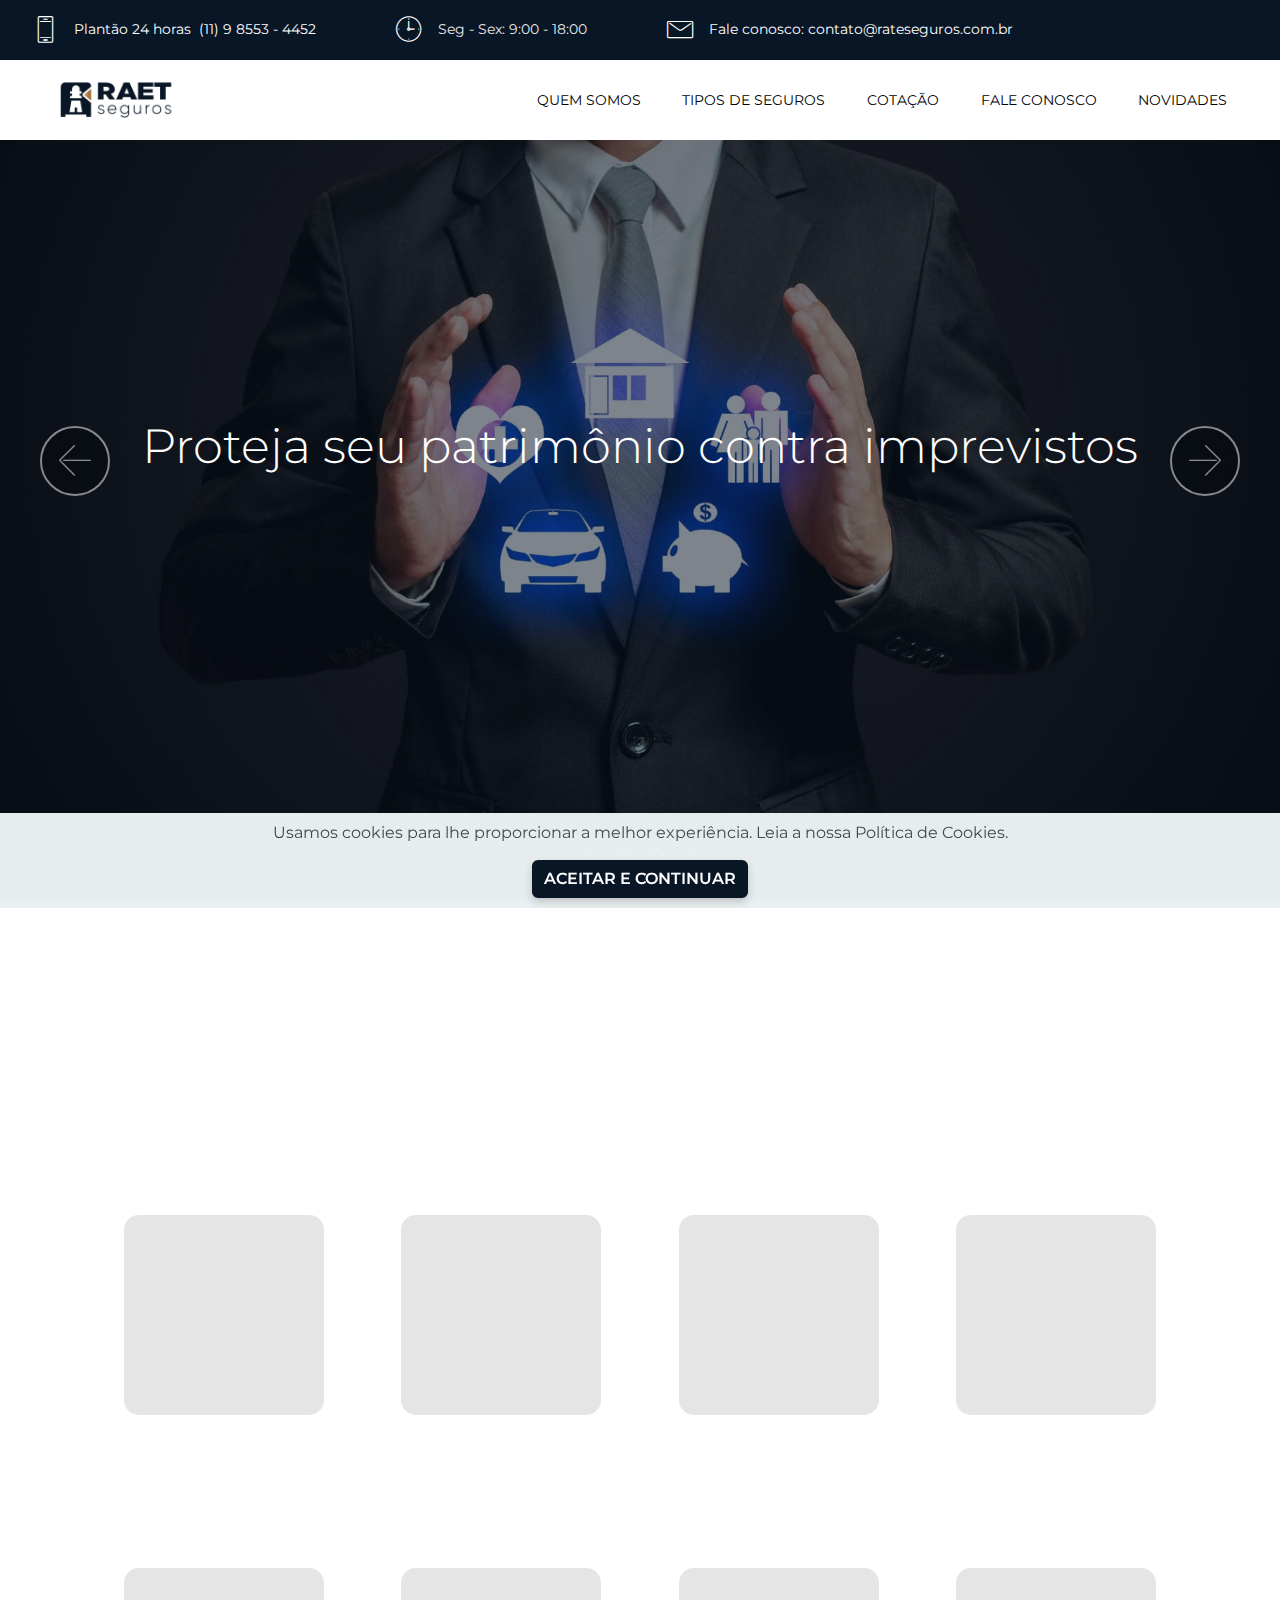
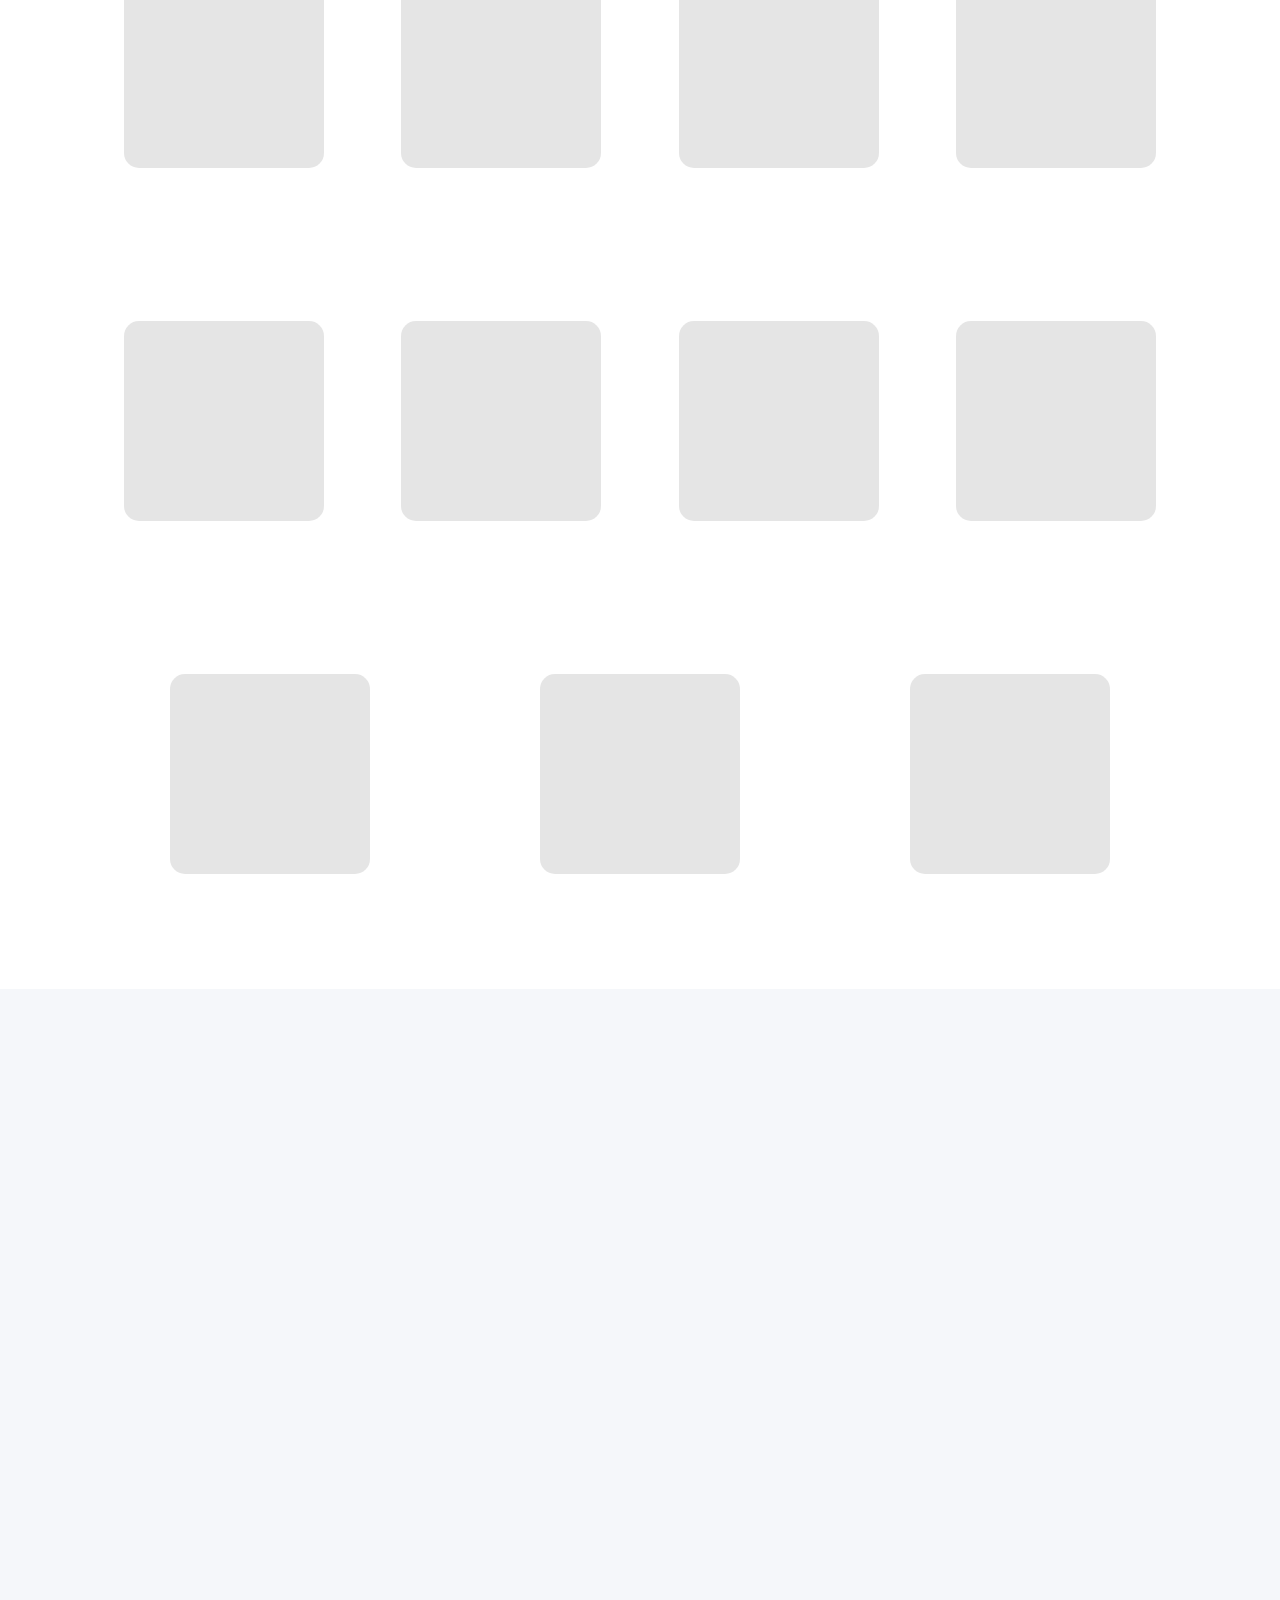
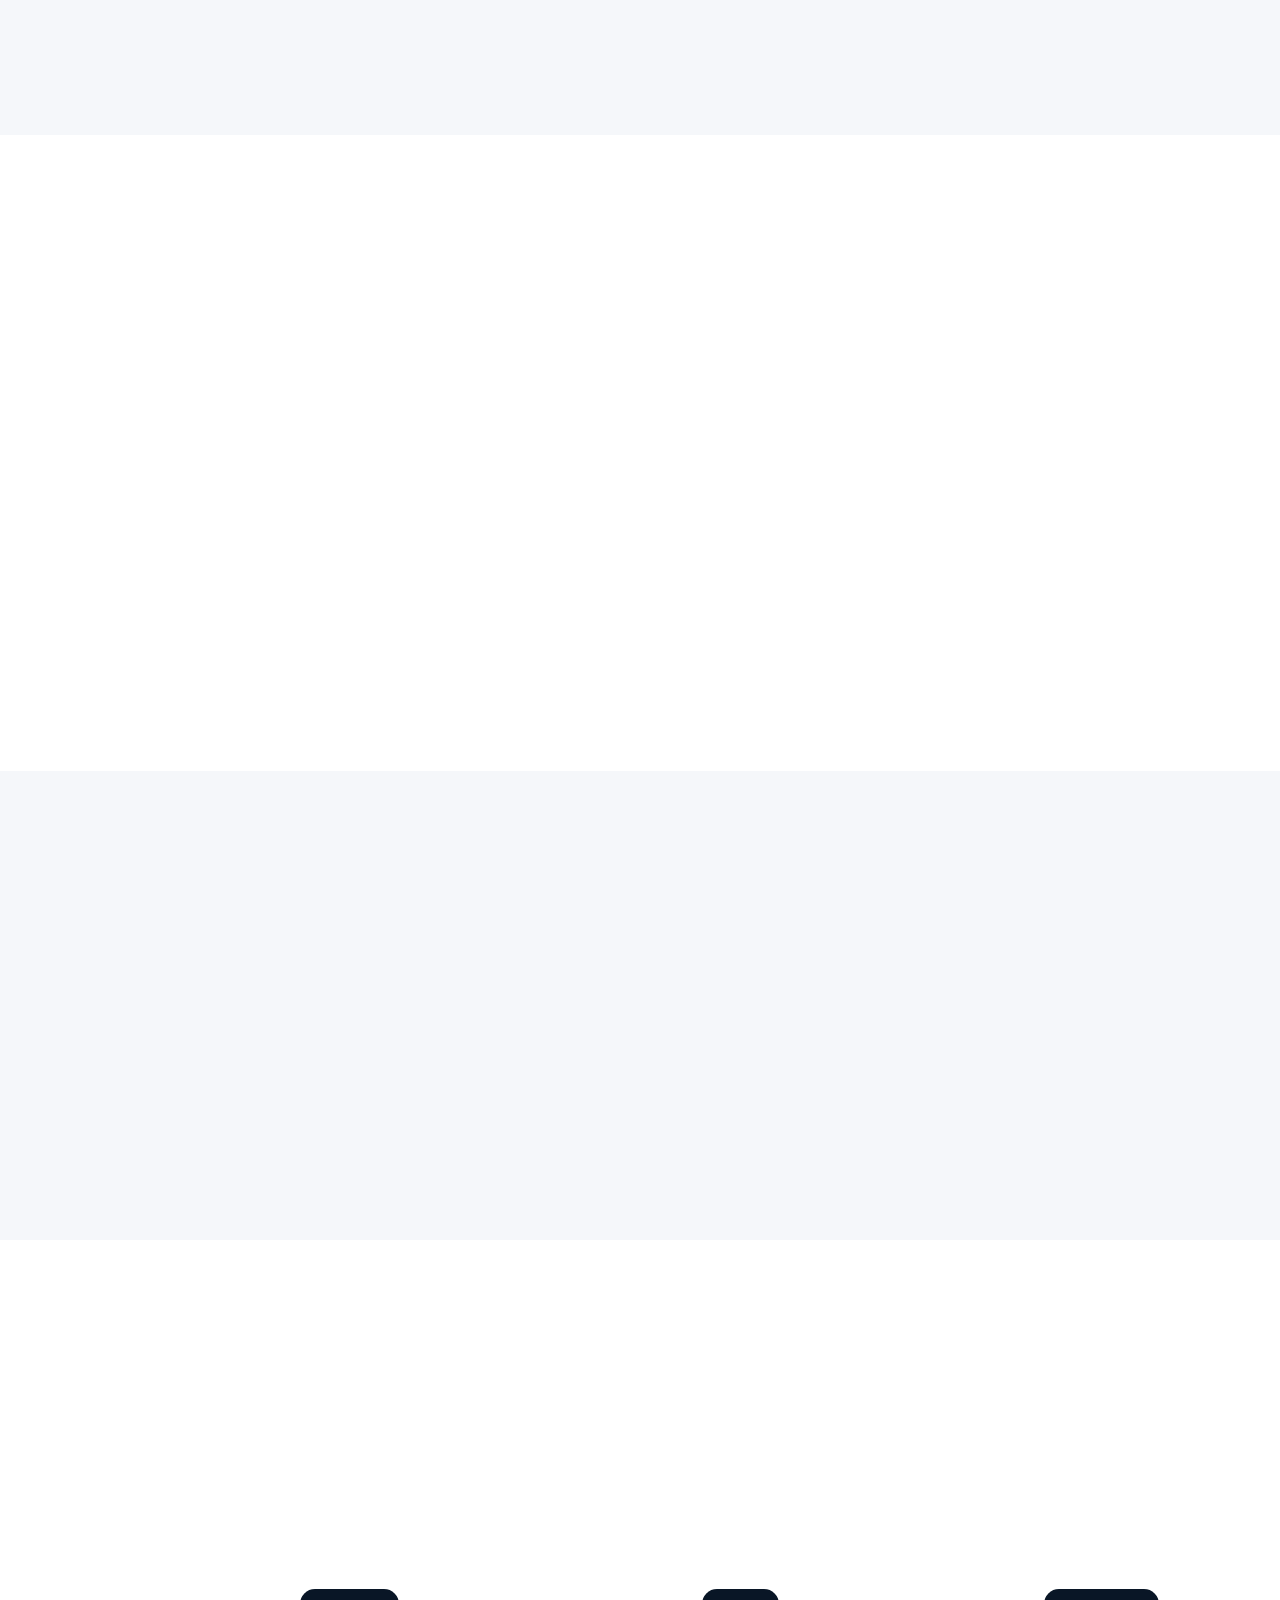
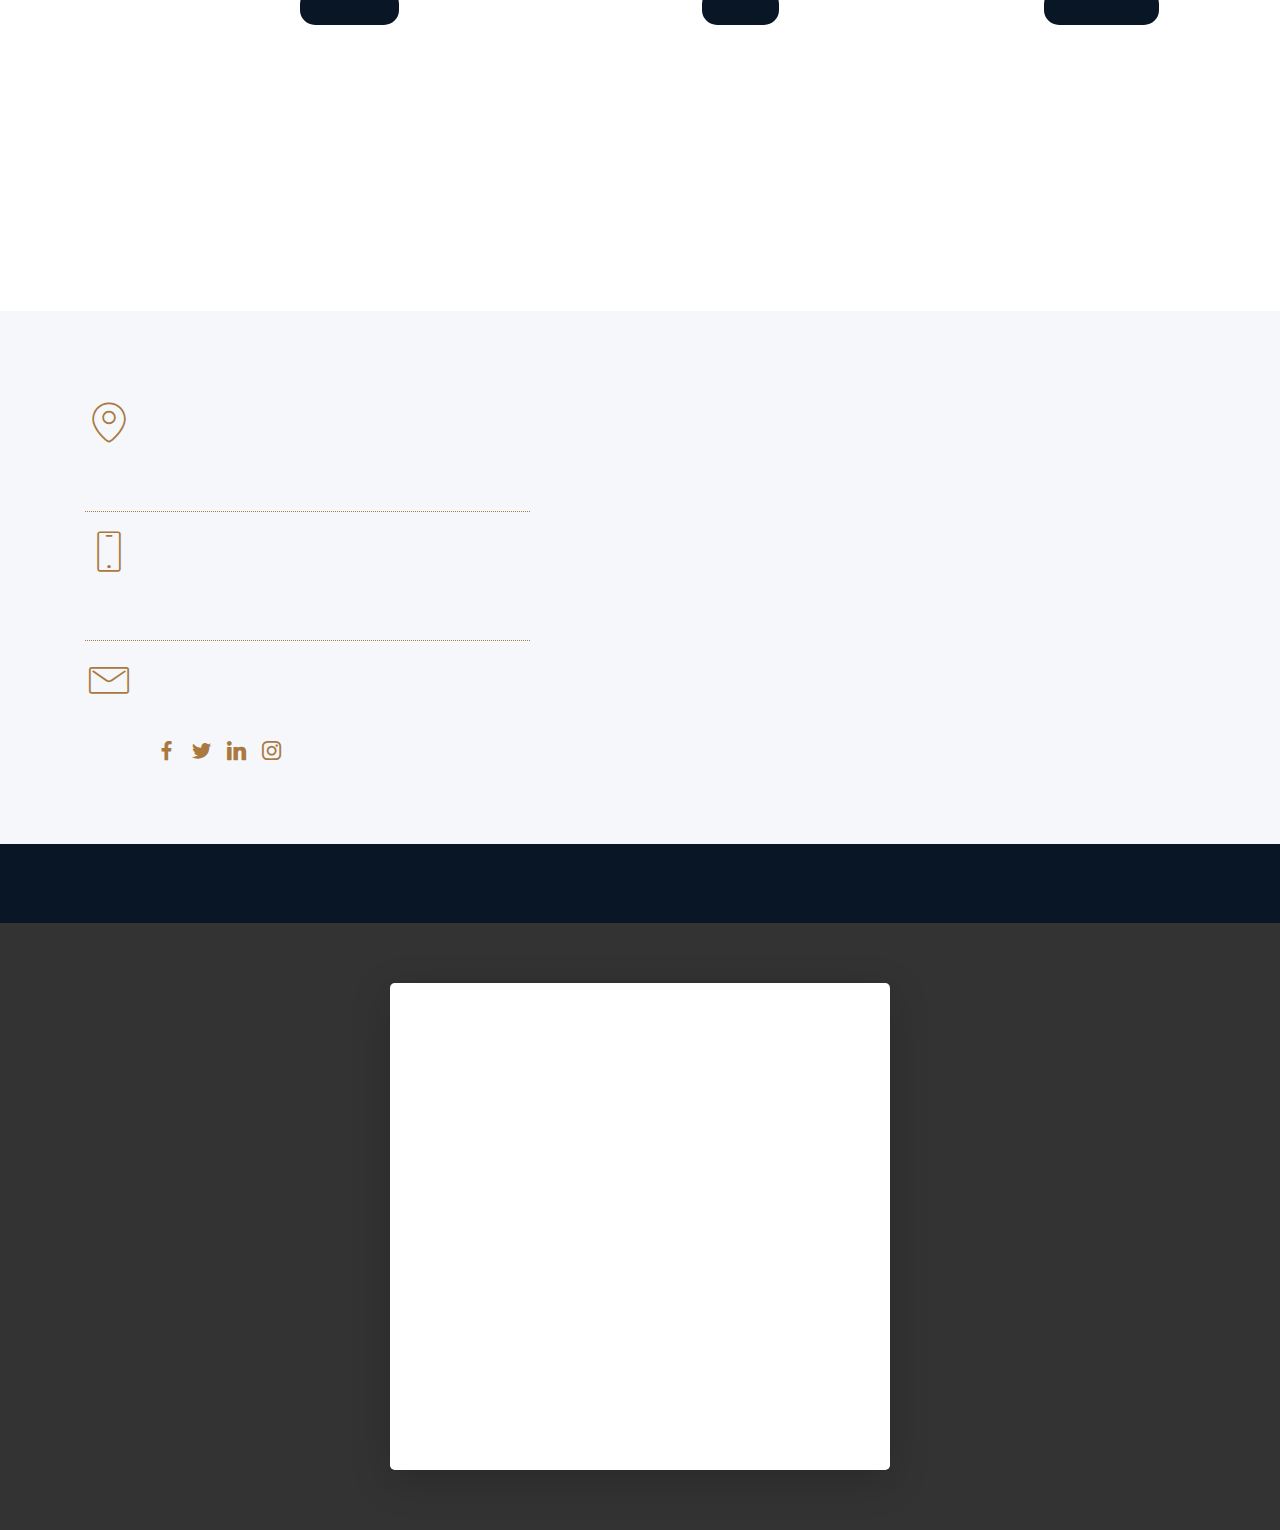
==== commit a9012bc3: "create github pages" ====
--- a/index.html
+++ b/index.html
@@ -837,7 +837,7 @@
             </div>
             <div class="col-lg-6 mx-auto mbr-form" data-form-type="formoid">
 <!--Formbuilder Form-->
-<form action="https://mobirise.eu/" method="POST" class="mbr-form form-with-styler" data-form-title="Form Name"><input type="hidden" name="email" data-form-email="true" value="gEkv1CUr6001VjGtBwesHsx5N91clBrhsR2fiM0RN90/WNqtvW3kyPuejmpk2+o4IziRgQOB8JrFRZC+/laWgX5qm9t0Vc7Ll1Ac6HJ3TqQ5UKOZ5Rs3wdC81CnGRWLt.G3YwsyorSyuV2GLwPw9rO8CcyhtfVAcSmZ3nSe0CZtfnPpa0QxT312zZzOlQYjIcRDCl3nqFii9hRNfJ/R2Y1CdMsyCpgfrRjYJylaFflT1finrdPbCsWcqefZJchMOV">
+<form action="https://mobirise.eu/" method="POST" class="mbr-form form-with-styler" data-form-title="Form Name"><input type="hidden" name="email" data-form-email="true" value="i0Age99KBx316TD6/MZb6pzOYiILKteEtz2WXIN0HCrfZR228FBaWb9l87zkdLnIeTukVnUYejqwTUI6XnvxX2T7Ax4AobiQXyYvhp5JVxSr29pD8UGL8KPsYE69uBGg.d1eu5RmuhTky4X6UhbHJOpP/Eob3djLziF39o1C5zbLGZXpUlKQJ6nJD3T1OZYhzT9/VjtpuOoAaG3D1mI9CnPStj55eHROVJWnEt0PYUKA7ND45UxtWFD4lslz2r1xT">
 <div class="form-row">
 <div hidden="hidden" data-form-alert="" class="alert alert-success col-12">Recebemos a sua mensagem.</div>
 <div hidden="hidden" data-form-alert-danger="" class="alert alert-danger col-12">Oops...! Ocorreu um problema, tente novamente!</div>
@@ -920,7 +920,7 @@
 
                             <div class="form-wrapper" data-form-type="formoid">
 <!--Formbuilder Form-->
-<form action="https://mobirise.eu/" method="POST" class="mbr-form form-with-styler" data-form-title="RAET - Formulário de Cotação"><input type="hidden" name="email" data-form-email="true" value="c7rw24jIlQmP17jP5zh5Dyj9+y0LE7ON9xRm9YDHMPx660UWKVJQJc2fmdt/Gp3dUYv+j861ct/HCcoNxGHYiTy078fsu81rRW/l9LDcxBEkrA3x6WQyAGfq+eZfbK2M.qrxr3mfF16Lqu2/WLnWcDwDr08Gf9Eg12OaxDqg5KJ3RQit2Ye9Gc9IOqbCKO6xylxuqodZ9hDShhuthS+B5D+f8LNyCZ2IgSfTOAFvIy0sSRuOcmTODDNy8pVkzXwVa">
+<form action="https://mobirise.eu/" method="POST" class="mbr-form form-with-styler" data-form-title="RAET - Formulário de Cotação"><input type="hidden" name="email" data-form-email="true" value="AzbgFOg+nluoCoQoIOm4VCwGmyyu3Aoeoybe45JrgdXLXzJSm4hKAgUBFE4wRb5N+csgYR9U3lhs8PycCf8IDFTv3lqpc4gWap6VBiLyvD8UGxLFhMpBh/hDL0Uyh0pt.wNjBcA8DjGkT/WU+F6/0lnXjy0nu6R0lvQmS5kVcdaf9rJplxc3RuF7VzMrjt3vi2lDVr2jMlepjVY3k/e3RUErBFesQnwPQ5+DErOvLf/eFxUVKupXvculfmHuUNj1/">
 <div class="">
 <div hidden="hidden" data-form-alert="" class="alert alert-success col-12">Recebemos a sua mensagem.</div>
 <div hidden="hidden" data-form-alert-danger="" class="alert alert-danger col-12">
